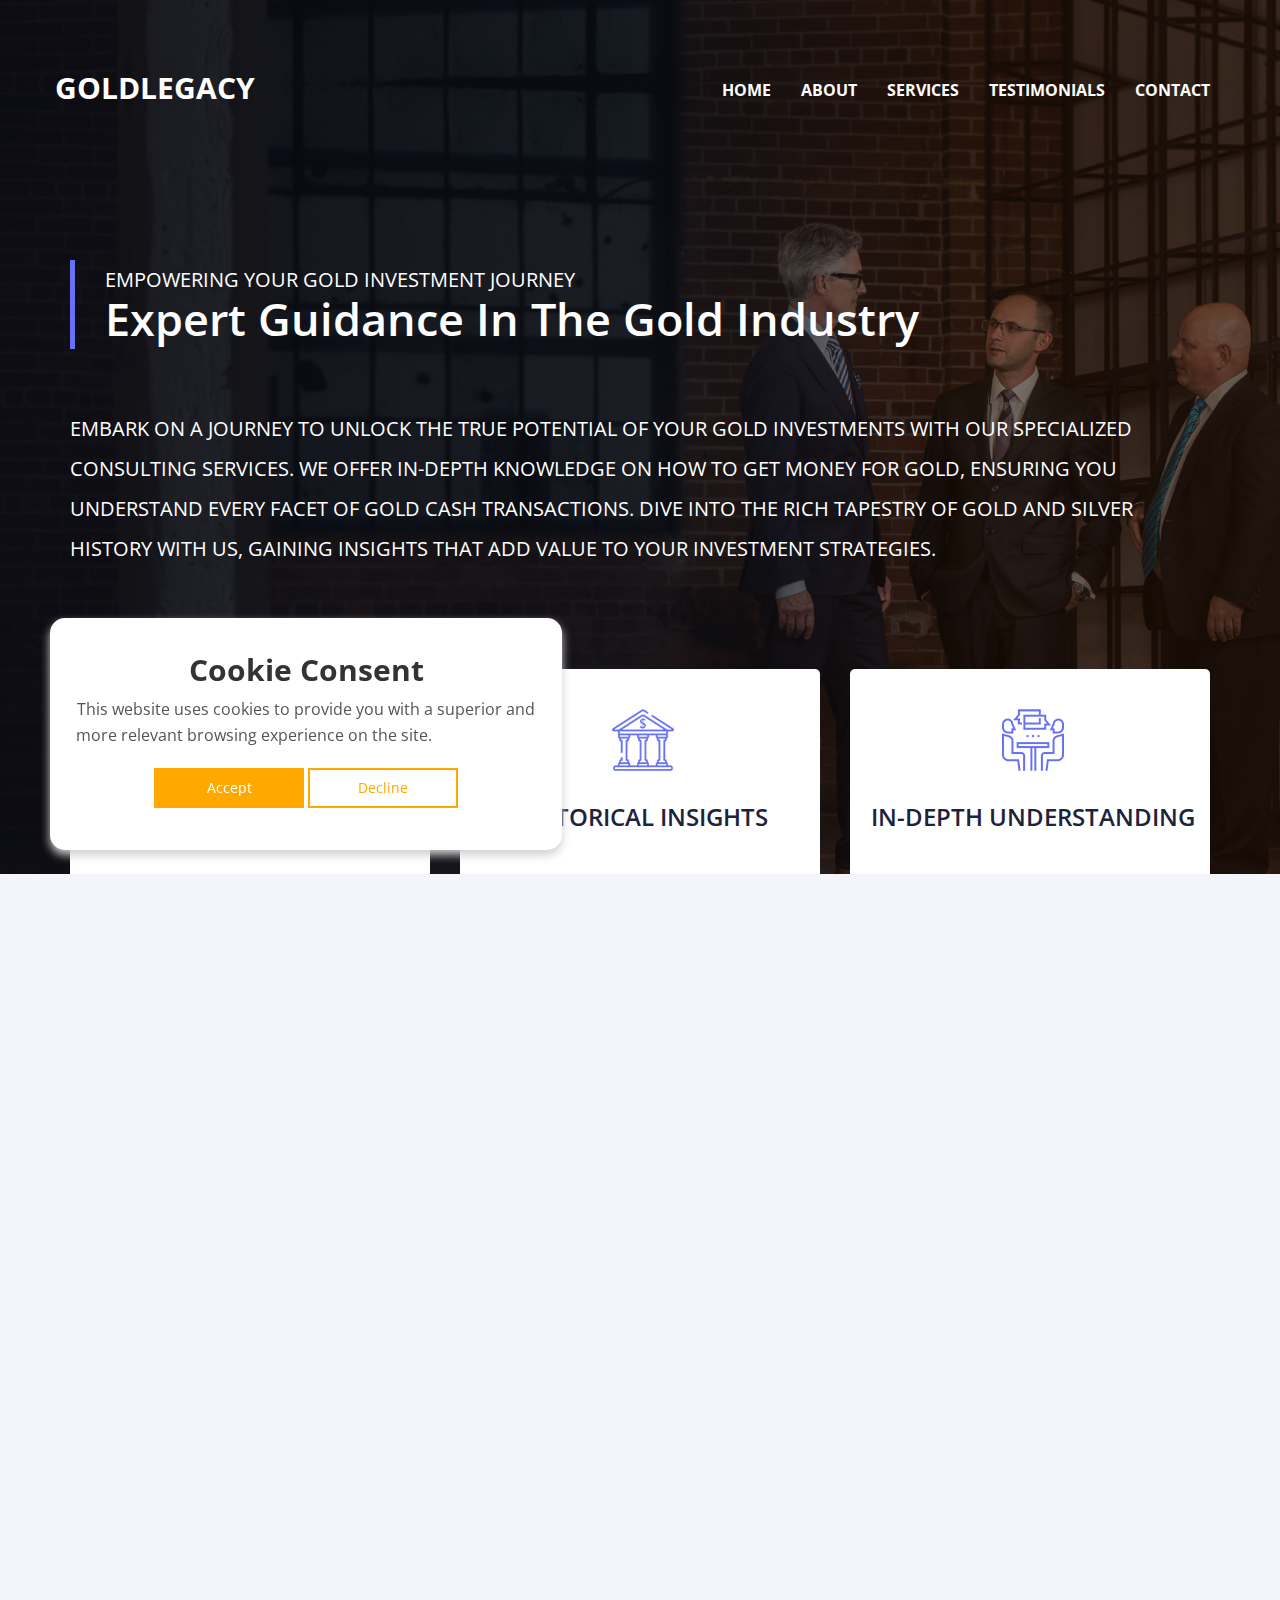
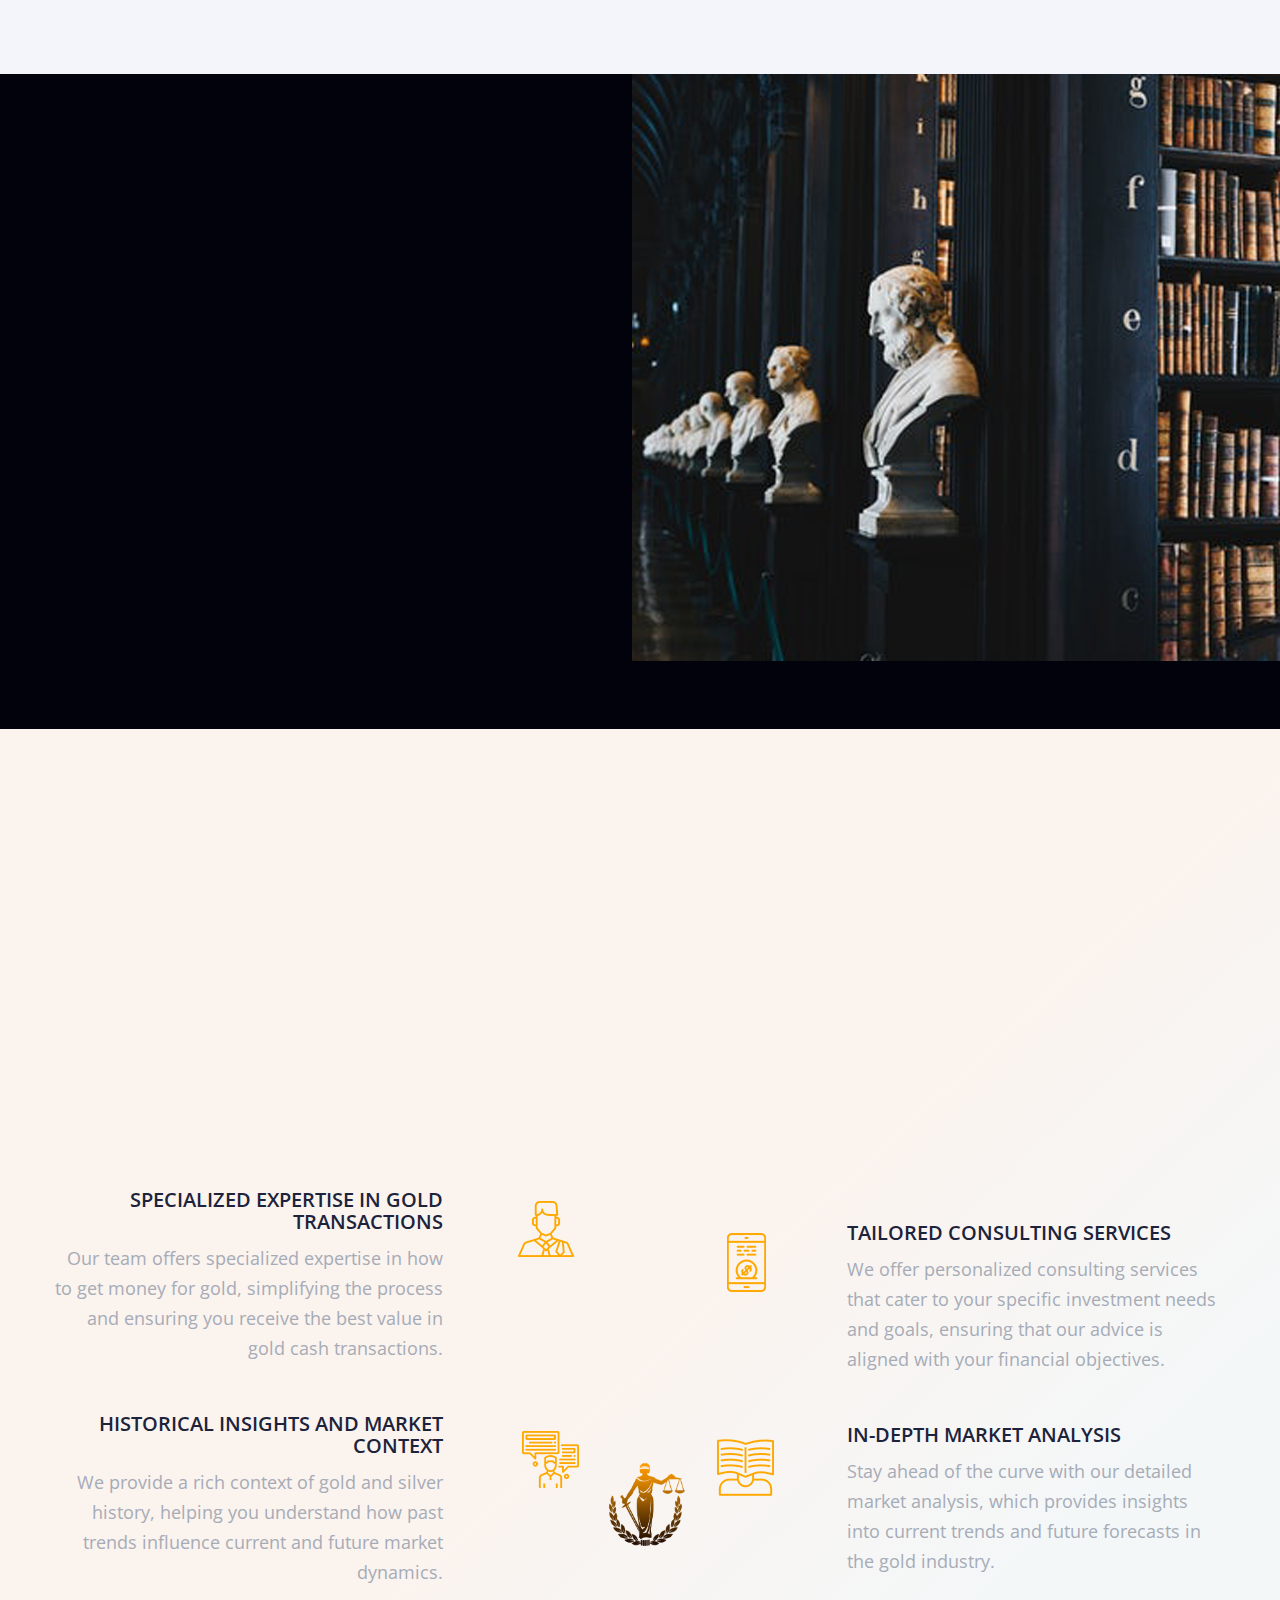
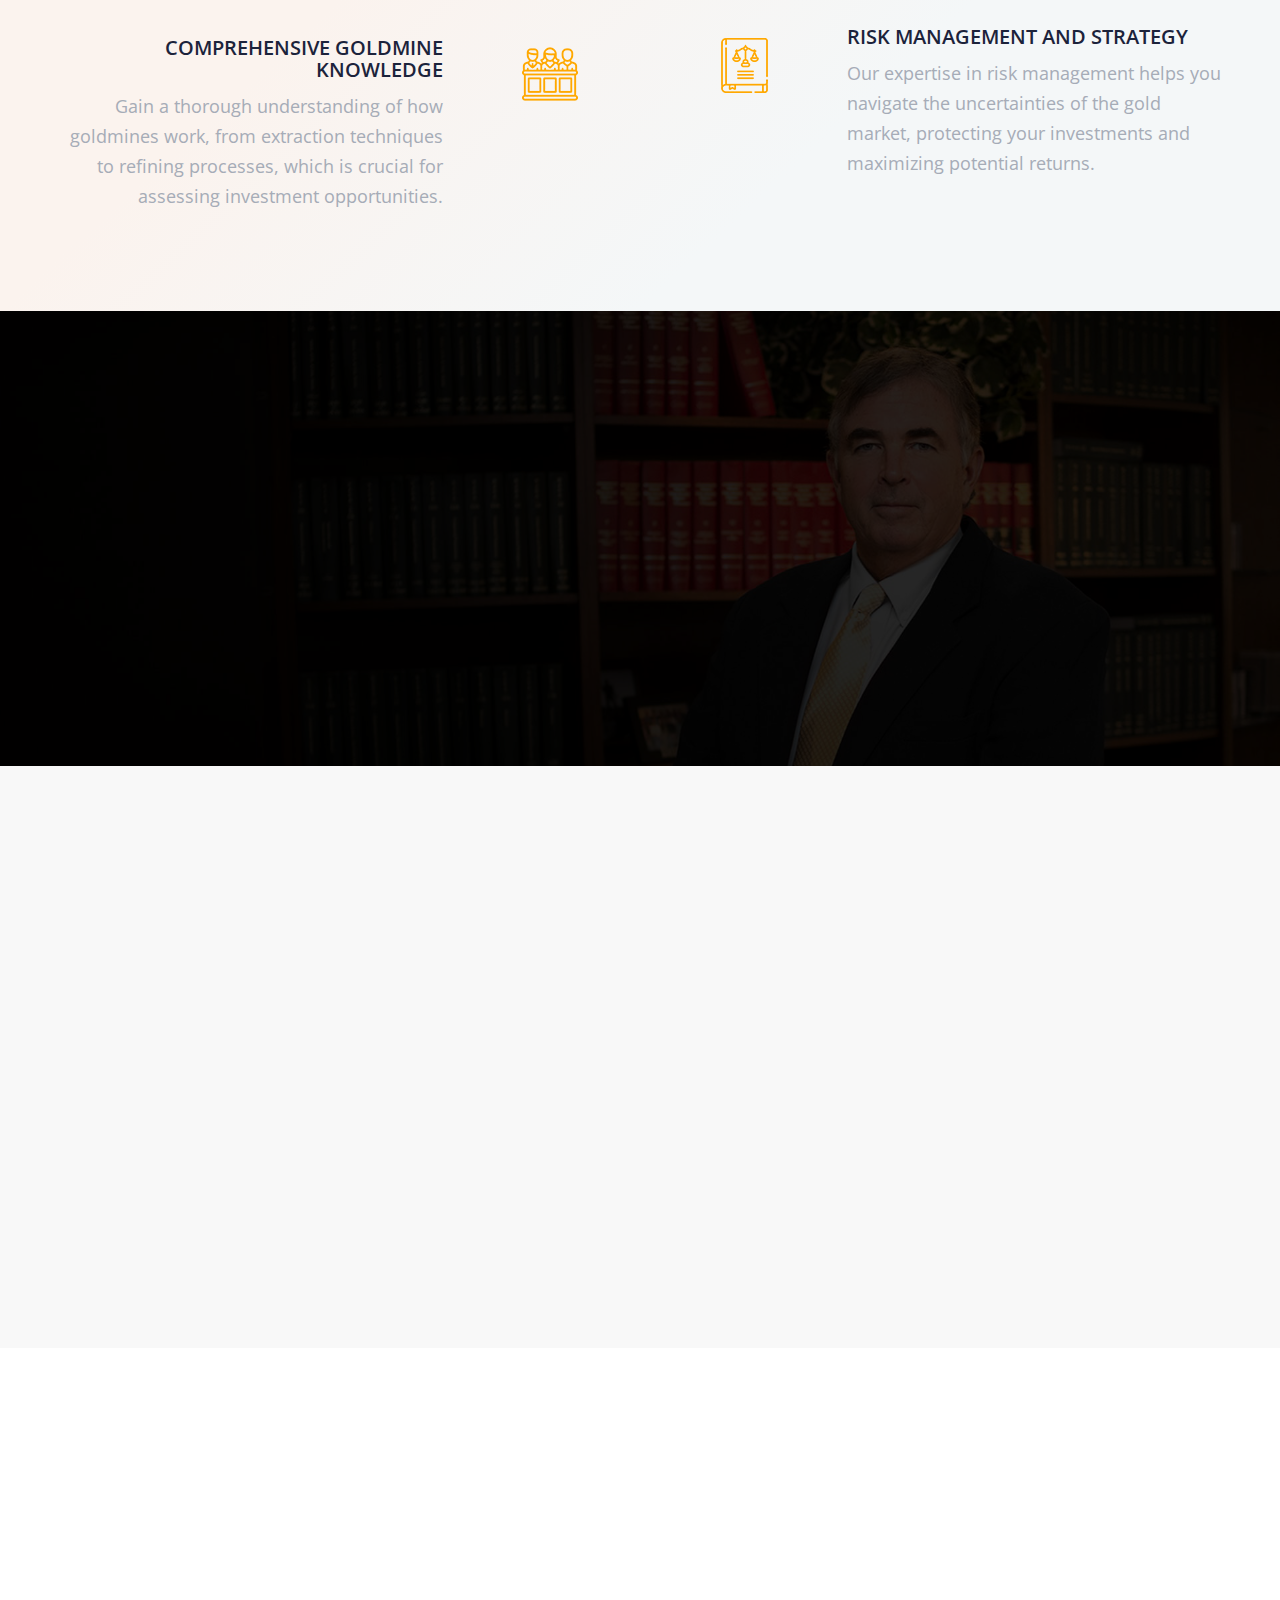
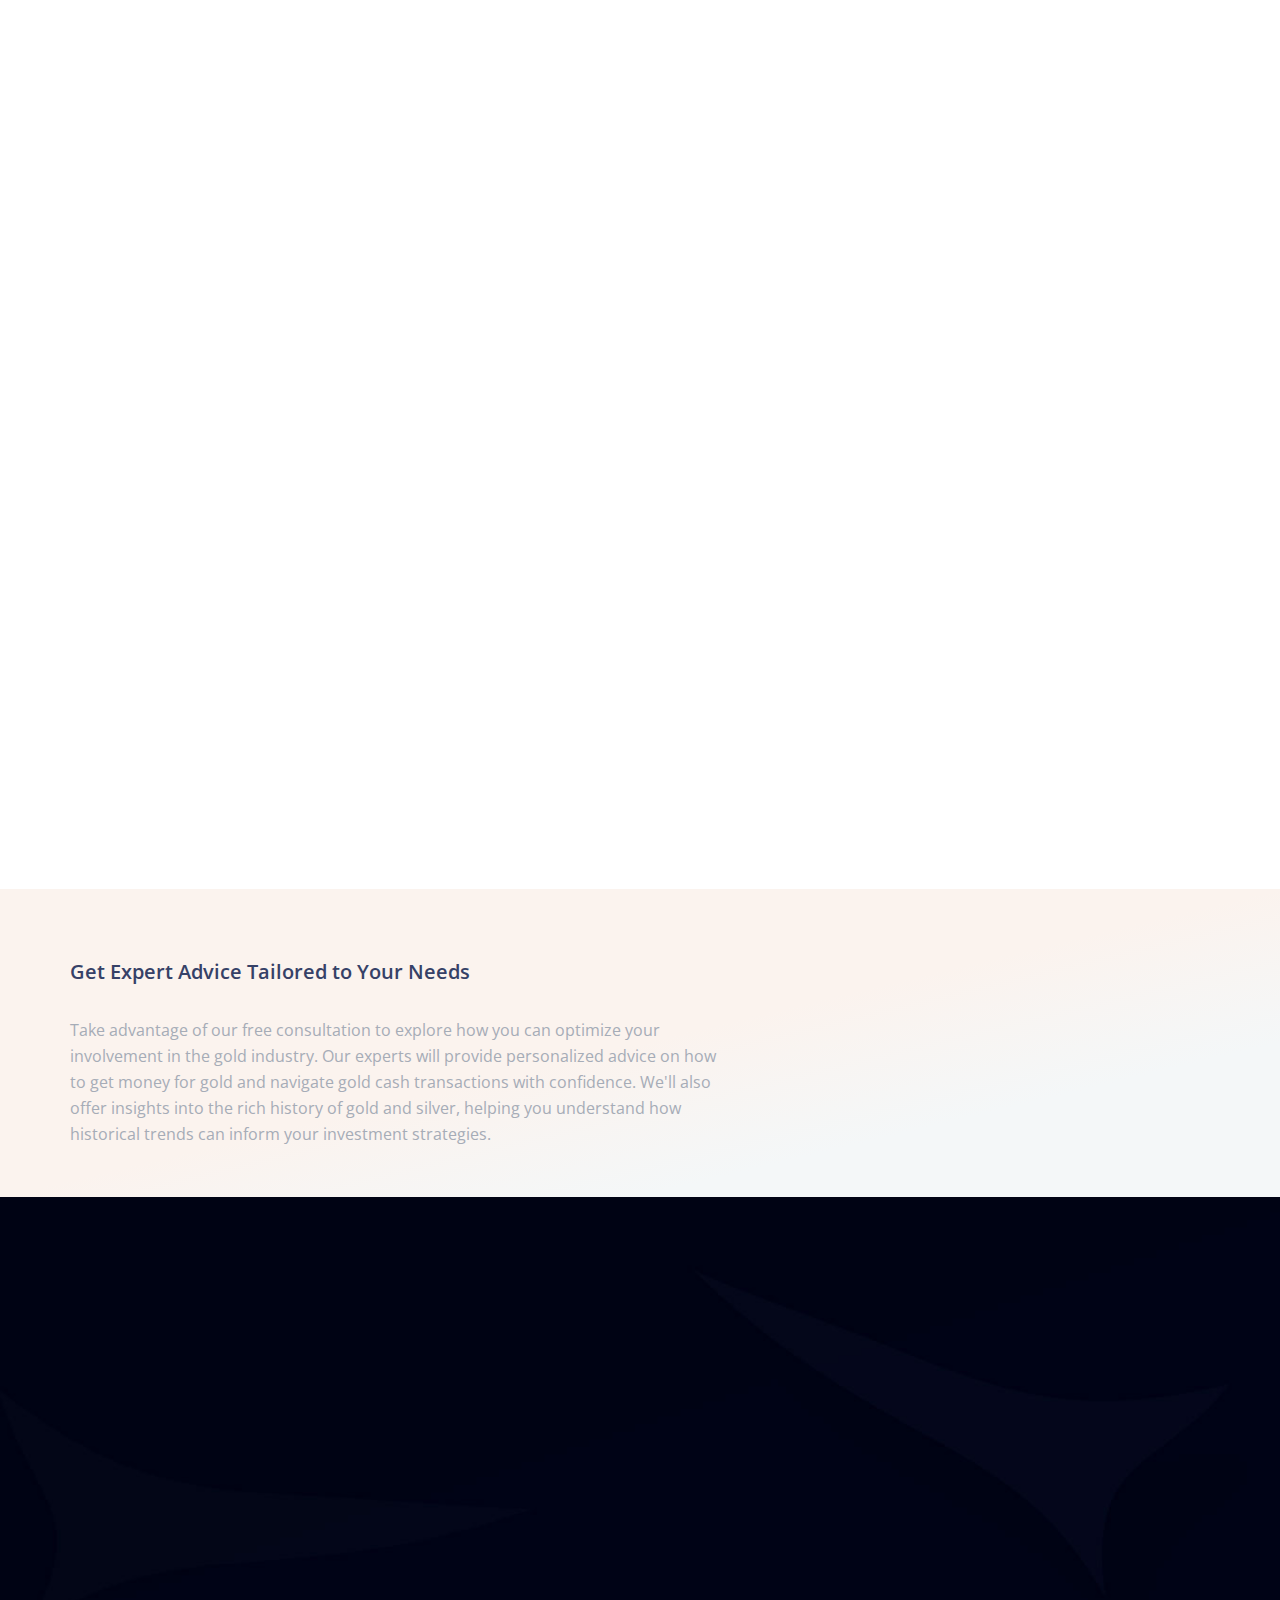
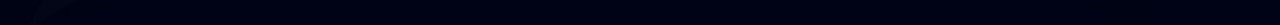
==== index.html @ 4495d1a3 "WIP" ====
<!DOCTYPE html>
<html lang="en">
    <head>
        <meta charset="utf-8" />
        <meta http-equiv="X-UA-Compatible" content="IE=edge" />
        <meta name="viewport" content="width=device-width, initial-scale=1" />
        <title>GoldLegacy</title>
        <!-- Favicon -->
        <!-- Bootstrap CSS -->
        <link href="assets/css/bootstrap.min.css" rel="stylesheet" />
        <!-- Animate CSS -->
        <link href="assets/vendors/animate/animate.css" rel="stylesheet" />
        <!-- Icon CSS-->
        <link
            rel="stylesheet"
            href="assets/vendors/font-awesome/css/font-awesome.min.css"
        />
        <!-- Owlcarousel CSS-->
        <link
            rel="stylesheet"
            type="text/css"
            href="assets/vendors/owl_carousel/owl.carousel.css"
            media="all"
        />
        <!--Template Styles CSS-->
        <link
            rel="stylesheet"
            type="text/css"
            href="assets/css/style.css"
            media="all"
        />
        <link
            href="https://fonts.googleapis.com/css?family=Open+Sans:400,400i,600,600i,700,700i,800,800i&amp;subset=cyrillic,cyrillic-ext,greek,greek-ext,latin-ext,vietnamese"
            rel="stylesheet"
        />
    </head>
    <body>
        <div class="bg-banner-img clip-ellipse">
            <div class="ovrllay">
                <!-- Header_Area -->
                <nav class="navbar navbar-default header_aera affix-top">
                    <div class="container m-s">
                        <!-- Brand and toggle get grouped for better mobile display -->
                        <div class="col-md-4 p0">
                            <div class="navbar-header">
                                <button
                                    type="button"
                                    class="navbar-toggle collapsed"
                                    data-toggle="collapse"
                                    data-target="#min_navbar"
                                >
                                    <span class="sr-only"
                                        >Toggle navigation</span
                                    >
                                    <span class="icon-bar"></span>
                                    <span class="icon-bar"></span>
                                    <span class="icon-bar"></span>
                                </button>
                                <a
                                    class="navbar-brand logo-biss"
                                    href="index.html"
                                >
                                    GoldLegacy
                                </a>
                            </div>
                        </div>
                        <!-- Collect the nav links, forms, and other content for toggling -->
                        <div class="col-md-8 p0">
                            <div
                                class="collapse navbar-collapse"
                                id="min_navbar"
                            >
                                <ul class="nav navbar-nav navbar-right">
                                    <li class="dropdown submenu">
                                        <a href="index.html" class="">Home</a>
                                    </li>
                                    <li class="dropdown submenu">
                                        <a href="about.html" class="">About</a>
                                    </li>
                                    <li class="dropdown submenu">
                                        <a href="services.html" class="">
                                            Services</a
                                        >
                                    </li>
                                    <li class="dropdown submenu">
                                        <a href="testimonials.html" class=""
                                            >Testimonials</a
                                        >
                                    </li>
                                    <li class="dropdown submenu">
                                        <a href="contact.html" class=""
                                            >Contact</a
                                        >
                                    </li>
                                </ul>
                            </div>
                            <!-- /.navbar-collapse -->
                        </div>
                    </div>
                    <!-- /.container -->
                </nav>
                <!-- End Header_Area -->
                <!-- #banner start -->
                <section id="banner" class="pb_0">
                    <div class="container">
                        <div class="row">
                            <!-- #banner-text start -->
                            <div id="banner-text" class="col-md-12 text-c">
                                <div class="left-borders">
                                    <p
                                        class="banner-text wow fadeInUp main-h3"
                                        data-wow-delay="0.8s"
                                    >
                                        Empowering Your Gold Investment Journey
                                    </p>
                                    <h5
                                        class="wow fadeInUp main-h"
                                        data-wow-delay="0.2s"
                                    >
                                        Expert Guidance in the Gold Industry
                                    </h5>
                                </div>
                                <p
                                    class="banner-text wow fadeInUp main-h3"
                                    data-wow-delay="0.8s"
                                >
                                    Embark on a journey to unlock the true
                                    potential of your gold investments with our
                                    specialized consulting services. We offer
                                    in-depth knowledge on how to get money for
                                    gold, ensuring you understand every facet of
                                    gold cash transactions. Dive into the rich
                                    tapestry of gold and silver history with us,
                                    gaining insights that add value to your
                                    investment strategies.
                                </p>
                            </div>
                            <!-- /#banner-text End -->
                        </div>
                        <div class="row mt-100 p-0">
                            <!--#about-text start -->
                            <div
                                class="who_we_area col-md-4 col-sm-6 wow fadeInUp"
                            >
                                <div class="service-1 green-after"">
                                <div class="servise-top wow fadeInUp">
                                    <img src="assets/images/service_c.png" />
                                </div>
                                <h2 class="unify">Comprehensive Expertise</h2>
                            </div>
                        </div>
                        <div class="who_we_area col-md-4 col-sm-6 wow fadeInUp">
                            <div class="service-1 pink-after">
                                <div class="servise-top wow fadeInUp">
                                    <img src="assets/images/service_d.png" />
                                </div>
                                <h2 class="unify">Historical Insights</h2>
                            </div>
                        </div>
                        <div class="who_we_area col-md-4 col-sm-6 wow fadeInUp">
                            <div class="service-1 purple-after">
                                <div class="servise-top wow fadeInUp">
                                    <img src="assets/images/service_e.png" />
                                </div>
                                <h2 class="unify">In-Depth Understanding</h2>
                            </div>
                        </div>
                        <!--#End about-text  -->
                    </div>
                </section>
            </div>
        </div>
        <!-- /#banner end -->
        <!-- #About Us Area start -->
        <div id="about" class="bg_gray py-70">
            <div class="container">
                <div class="row">
                    <!--#about-text start -->
                    <div
                        class="who_we_area title text-left col-md-6 col-sm-6 col-4pad wow fadeInUp"
                    >
                        <h1 class="PT-90">
                            Our Unique Approach to Gold Consulting
                        </h1>
                        <div class="hed_img">
                            <img src="assets/images/headding-img.png" />
                        </div>
                        <p
                            class="about-bottom-s wow fadeInUp"
                            style="
                                visibility: visible;
                                animation-name: fadeInUp;
                            "
                        >
                            At the heart of our consulting services is a
                            comprehensive understanding of how to get money for
                            gold. Our approach is rooted in deep industry
                            knowledge, covering everything from gold cash
                            transactions to the fascinating history of gold and
                            silver. We offer a unique blend of historical
                            insights and modern strategies, helping you navigate
                            the complexities of the gold market with confidence.
                            We believe that understanding the past is key to
                            making informed decisions in the present. That's why
                            we delve into the rich history of gold and silver,
                            providing context that enhances your investment
                            strategies.
                        </p>
                    </div>
                    <div
                        class="who_we_area col-md-6 col-sm-6 col-4pad wow fadeInUp"
                    >
                        <img src="assets/images/about-right.png" />
                    </div>
                </div>
            </div>
        </div>
        <!-- End About Us Area -->
        <!-- #OUR CAPABILTIES Area start -->
        <div id="about" class="py-70 bg_blue_img">
            <div class="container">
                <div class="row">
                    <!--#CAPABILTIES-text start -->
                    <div
                        class="title text-left who_we_area col-md-7 col-sm-6 col-4pad wow fadeInUp"
                    >
                        <h1 class="c_f pt-0">
                            Expert Guidance on Gold Cash Transactions
                        </h1>
                        <p
                            class="about-bottom-s c_f wow fadeInUp"
                            style="
                                visibility: visible;
                                animation-name: fadeInUp;
                            "
                        >
                            Navigate the complexities of gold cash transactions
                            with ease. Our expert guidance ensures you
                            understand the financial processes involved in
                            maximizing your returns.
                        </p>
                        <ul class="right_icone">
                            <div class="my_20">
                                <img src="assets/images/right.png" />
                            </div>
                            <li>
                                In-Depth Knowledge of Gold and Silver History
                            </li>
                            <div class="my_20">
                                <img src="assets/images/right.png" />
                            </div>
                            <li>
                                Comprehensive Understanding of How Goldmines
                                Work
                            </li>
                            <div class="my_20">
                                <img src="assets/images/right.png" />
                            </div>
                            <li>Customized Investment Strategies</li>
                            <div class="my_20">
                                <img src="assets/images/right.png" />
                            </div>
                            <li>Market Analysis and Forecasting</li>
                            <div class="my_20">
                                <img src="assets/images/right.png" />
                            </div>
                            <li>Risk Management Expertise</li>
                            <div class="my_20">
                                <img src="assets/images/right.png" />
                            </div>
                            <li>Access to Exclusive Industry Insights</li>
                        </ul>
                    </div>
                    <div
                        class="who_we_area col-md-5 col-sm-6 col-4pad wow fadeInUp"
                    ></div>
                </div>
            </div>
        </div>
        <!-- #OUR CAPABILTIES Area End -->
        <!--start Why Choose Us Area -->
        <section class="bg_gradient_team">
            <div class="container">
                <div class="row text-center">
                    <div class="title wow fadeInUp">
                        <h1>Your Trusted Partner in Gold Consulting</h1>
                        <div class="hed_img">
                            <img src="assets/images/headding-img.png" />
                        </div>
                        <p>
                            Choosing the right consulting partner is crucial for
                            navigating the complexities of the gold industry.
                            Our expertise spans across how to get money for
                            gold, gold cash transactions, and a deep
                            understanding of gold and silver history. We provide
                            comprehensive insights into the operations of gold
                            mines and how they work, ensuring you have the
                            knowledge and tools to make informed decisions. With
                            our dedicated support, you can confidently explore
                            and capitalize on opportunities in the gold market.
                        </p>
                    </div>
                </div>

                <div class="row about_row">
                    <div class="divTable">
                        <div class="divTableBody">
                            <div class="divTableRow">
                                <div class="divTableCell text-right">
                                    <ul class="Attorneys">
                                        <li>
                                            <h1>
                                                Specialized Expertise in Gold
                                                Transactions
                                            </h1>
                                            <p>
                                                Our team offers specialized
                                                expertise in how to get money
                                                for gold, simplifying the
                                                process and ensuring you receive
                                                the best value in gold cash
                                                transactions.
                                            </p>
                                        </li>
                                    </ul>

                                    <ul class="Attorney">
                                        <li>
                                            <img
                                                src="assets/images/icone_1.png"
                                            />
                                        </li>
                                    </ul>

                                    <ul class="Attorneys">
                                        <li>
                                            <h1>
                                                Historical Insights and Market
                                                Context
                                            </h1>
                                            <p>
                                                We provide a rich context of
                                                gold and silver history, helping
                                                you understand how past trends
                                                influence current and future
                                                market dynamics.
                                            </p>
                                        </li>
                                    </ul>
                                    <ul class="Attorney">
                                        <li>
                                            <img
                                                src="assets/images/icone_2.png"
                                            />
                                        </li>
                                    </ul>

                                    <ul class="Attorneys">
                                        <li>
                                            <h1>
                                                Comprehensive Goldmine Knowledge
                                            </h1>
                                            <p>
                                                Gain a thorough understanding of
                                                how goldmines work, from
                                                extraction techniques to
                                                refining processes, which is
                                                crucial for assessing investment
                                                opportunities.
                                            </p>
                                        </li>
                                    </ul>
                                    <ul class="Attorney">
                                        <li>
                                            <img
                                                src="assets/images/icone_5.png"
                                            />
                                        </li>
                                    </ul>
                                </div>
                                <div class="divTableCell text-center">
                                    <img
                                        src="assets/images/shap-center.png"
                                        align="middle"
                                    />
                                </div>
                                <div class="divTableCell">
                                    <ul class="Attorney">
                                        <li>
                                            <img
                                                src="assets/images/icone_3.png"
                                            />
                                        </li>
                                    </ul>
                                    <ul class="Attorneys">
                                        <li>
                                            <h1>
                                                Tailored Consulting Services
                                            </h1>
                                            <p>
                                                We offer personalized consulting
                                                services that cater to your
                                                specific investment needs and
                                                goals, ensuring that our advice
                                                is aligned with your financial
                                                objectives.
                                            </p>
                                        </li>
                                    </ul>

                                    <ul class="Attorney">
                                        <li>
                                            <img
                                                src="assets/images/icone_4.png"
                                            />
                                        </li>
                                    </ul>
                                    <ul class="Attorneys">
                                        <li>
                                            <h1>In-Depth Market Analysis</h1>
                                            <p>
                                                Stay ahead of the curve with our
                                                detailed market analysis, which
                                                provides insights into current
                                                trends and future forecasts in
                                                the gold industry.
                                            </p>
                                        </li>
                                    </ul>

                                    <ul class="Attorney">
                                        <li>
                                            <img
                                                src="assets/images/icone_6.png"
                                            />
                                        </li>
                                    </ul>
                                    <ul class="Attorneys">
                                        <li>
                                            <h1>
                                                Risk Management and Strategy
                                            </h1>
                                            <p>
                                                Our expertise in risk management
                                                helps you navigate the
                                                uncertainties of the gold
                                                market, protecting your
                                                investments and maximizing
                                                potential returns.
                                            </p>
                                        </li>
                                    </ul>
                                </div>
                            </div>
                        </div>
                    </div>
                </div>
            </div>
        </section>

        <!-- DivTable.com -->
        <!--start free consultation Area -->
        <div class="bg_free_img">
            <div class="ovrllay-bottom">
                <div class="container">
                    <div class="row text-center py-90">
                        <div class="title wow fadeInUp">
                            <h1 class="c_yellow">
                                Navigating the Gold Industry with Expertise
                            </h1>
                            <p class="c_f">
                                Our consulting services offer a comprehensive
                                approach to understanding and thriving in the
                                gold industry. We guide you through the
                                complexities of how to get money for gold,
                                ensuring you make the most of gold cash
                                transactions. Our deep dive into gold and silver
                                history provides valuable context that
                                influences today’s market trends. We also
                                provide detailed insights into how goldmines
                                work, from extraction to processing, equipping
                                you with a complete understanding of the gold
                                supply chain. With our expert guidance, you can
                                confidently navigate the gold market, optimize
                                your investments, and seize opportunities with a
                                clear and informed strategy.
                            </p>
                        </div>
                    </div>
                </div>
            </div>
        </div>
        <!--End free consultation Area -->

        <!--#Our Partners Area -->
        <div class="our_partners_area bg-parthners py-70">
            <div class="container">
                <div class="row text-center" style="margin-bottom: 50px">
                    <div class="title wow fadeInUp">
                        <h1>Collaborating with Industry Leaders</h1>
                        <div class="hed_img">
                            <img src="assets/images/headding-img.png" />
                        </div>
                        <p>
                            We pride ourselves on partnering with leading
                            experts and organizations that enhance our
                            consulting services in the gold industry. Through
                            these strategic partnerships, we offer unparalleled
                            insights into how to get money for gold and optimize
                            gold cash transactions. Our collaborations allow us
                            to provide in-depth knowledge of gold and silver
                            history, enriching our understanding of market
                            trends. Additionally, our partners contribute
                            valuable expertise on how goldmines work, from
                            extraction processes to market dynamics. Together,
                            we ensure that our clients benefit from a
                            comprehensive and well-rounded approach to
                            navigating the complexities of the gold market.
                        </p>
                    </div>
                </div>
                <!--#Our Partners assets/images start -->
                <div class="partners wow fadeInUp">
                    <div class="item">
                        <img
                            src="assets/images/client_logo/client_logo-1.png"
                            alt=""
                        />
                    </div>
                    <div class="item">
                        <img
                            src="assets/images/client_logo/client_logo-2.png"
                            alt=""
                        />
                    </div>
                    <div class="item">
                        <img
                            src="assets/images/client_logo/client_logo-3.png"
                            alt=""
                        />
                    </div>
                    <div class="item">
                        <img
                            src="assets/images/client_logo/client_logo-4.png"
                            alt=""
                        />
                    </div>
                    <div class="item">
                        <img
                            src="assets/images/client_logo/client_logo-5.png"
                            alt=""
                        />
                    </div>
                </div>
                <!--#End Our Partners assets/images -->
            </div>
        </div>
        <!--#End Our Partners Area -->
        <!--start Why Choose Us Area -->
        <section class="">
            <div class="container">
                <div class="row text-center">
                    <div class="title wow fadeInUp">
                        <h1>Stay Informed with Our Expert Insights</h1>
                        <div class="hed_img">
                            <img src="assets/images/headding-img.png" />
                        </div>
                        <p>
                            Explore our latest blog posts to stay updated on key
                            topics in the gold industry. Our blogs cover a range
                            of subjects from how to get money for gold and
                            handling gold cash transactions to understanding the
                            rich history of gold and silver. We also delve into
                            the operational aspects of gold mines, offering
                            insights into how goldmines work. Each post is
                            designed to provide you with valuable information
                            and practical advice to help you navigate and excel
                            in the world of gold investments.
                        </p>
                    </div>
                </div>
                <div class="row about_row">
                    <div class="col-md-4 col-sm-6 col-xs-12 wow fadeInUp">
                        <a> <img src="assets/images/blog/blog-home-1.png" /></a>
                        <div class="blog-body">
                            <h1>
                                <a> Understanding How to Get Money for Gold </a>
                            </h1>
                            <p>
                                Learn the essential steps and strategies for
                                effectively obtaining money for gold. This blog
                                post offers practical tips and expert advice on
                                maximizing your returns in gold cash
                                transactions.
                            </p>
                        </div>
                    </div>
                    <div class="col-md-4 wow fadeInUp">
                        <a><img src="assets/images/blog/blog-home-2.png" /> </a>
                        <div class="blog-body">
                            <h1>
                                <a>
                                    The Fascinating History of Gold and Silver
                                </a>
                            </h1>
                            <p>
                                Dive into the rich history of gold and silver,
                                exploring how historical trends and events have
                                shaped today’s gold market. Gain a deeper
                                appreciation of the factors influencing current
                                investment opportunities.
                            </p>
                        </div>
                    </div>
                    <div class="col-md-4 col-sm-6 col-xs-12 wow fadeInUp">
                        <a> <img src="assets/images/blog/blog-home-3.png" /></a>
                        <div class="blog-body">
                            <h1>
                                <a> Insights into How Goldmines Work </a>
                            </h1>
                            <p>
                                Get an in-depth look at the operations of
                                goldmines, including extraction methods and
                                processing techniques. This blog provides
                                valuable insights into how goldmines work and
                                their impact on the gold market.
                            </p>
                        </div>
                    </div>
                </div>
            </div>
        </section>
        <!--End Why Choose Us Area -->
        <div class="our_partners_area bg_gradient_team">
            <div class="book_now_aera">
                <div class="container">
                    <div class="row book_now">
                        <div class="col-md-7 booking_text">
                            <h4>Get Expert Advice Tailored to Your Needs</h4>
                            <p>
                                Take advantage of our free consultation to
                                explore how you can optimize your involvement in
                                the gold industry. Our experts will provide
                                personalized advice on how to get money for gold
                                and navigate gold cash transactions with
                                confidence. We'll also offer insights into the
                                rich history of gold and silver, helping you
                                understand how historical trends can inform your
                                investment strategies.
                            </p>
                        </div>
                        <div class="col-md-5 p0 book_bottun">
                            <div class="col-md-5"></div>
                            <div class="col-md-7">
                                <div
                                    class="top-banner wow fadeInRight text-left"
                                    style="
                                        visibility: visible;
                                        animation-name: fadeInRight;
                                    "
                                >
                                    <a
                                        id="#services"
                                        href="contact.html"
                                        class="btn btn-primary radius-50 wow fadeInUp js-scroll-trigger"
                                        data-wow-delay="0.5s"
                                        style="
                                            visibility: visible;
                                            animation-delay: 0.5s;
                                            animation-name: fadeInUp;
                                        "
                                        >Free Consultation</a
                                    >
                                </div>
                            </div>
                        </div>
                    </div>
                </div>
            </div>
        </div>
        <!--#start Our footer Area -->
        <div class="our_footer_area">
            <div class="book_now_aera">
                <div class="container wow fadeInUp">
                    <div class="row book_now">
                        <div class="col-md-4">
                            <div class="">
                                <a class="logo-biss" href="index.html">
                                    GoldLegacy</a
                                >
                            </div>
                            <p class="footer-h">
                                Thank you for visiting our site. We are
                                dedicated to providing expert consulting
                                services in the gold industry, helping you make
                                informed decisions about how to get money for
                                gold, manage gold cash transactions
                            </p>
                        </div>
                        <div class="col-md-1"></div>
                        <div class="col-md-3">
                            <h2 class="footer-top">QUICK LINKS</h2>
                            <ul class="footer-menu">
                                <li><a href="index.html"> HOME </a></li>
                                <li><a href="about.html">ABOUT US </a></li>
                                <li><a href="contact.html">CONTACT US </a></li>
                                <li><a href="terms-of-use.html"> TERMS </a></li>
                                <li>
                                    <a href="privacy-policy.html"> PRIVACY </a>
                                </li>
                            </ul>
                        </div>
                        <div class="col-md-4">
                            <ul class="location">
                                <h2 class="footer-top">Contact Info</h2>
                                <li class="footer-left-h">
                                    Thabazimbi, South Africa
                                </li>
                                <li class="footer-left-h">
                                    <span class="c_yellow">Email :</span>
                                    <a href=""> gold_legacy@gmail.com </a>
                                </li>
                                <li class="footer-left-h">
                                    <span class="c_yellow">Call Us: </span
                                    >+27648327320
                                </li>
                            </ul>
                        </div>
                    </div>
                </div>
            </div>
        </div>
        <!--#End Our footer Area -->
        <!-- Cookie banner -->
        <div class="cookie-wrapper show">
            <div>
                <i class="bx bx-cookie"></i>
                <h2 style="text-align: center">Cookie Consent</h2>
            </div>

            <div class="data">
                <p>
                    This website uses cookies to provide you with a superior and
                    more relevant browsing experience on the site.
                    <a href="#">Learn more...</a>
                </p>
            </div>

            <div class="buttons">
                <button class="cookie-button" id="acceptBtn">Accept</button>
                <button class="cookie-button" id="declineBtn">Decline</button>
            </div>
        </div>
        <!-- End Cookie banner -->
        <!-- jQuery JS -->
        <script src="assets/js/jquery-1.12.0.min.js"></script>
        <!-- Bootstrap JS -->
        <script src="assets/js/bootstrap.min.js"></script>

        <!-- Animate JS -->
        <script src="assets/vendors/animate/wow.min.js"></script>
        <!-- Owlcarousel JS -->
        <script src="assets/vendors/owl_carousel/owl.carousel.min.js"></script>
        <!-- Stellar JS -->
        <!-- Theme JS -->
        <script src="assets/js/theme.min.js"></script>
        <script src="assets/js/cookiebanner.js"></script>
        <script type="text/javascript"></script>
    </body>
</html>
---- assets/css/style.css ----
/*----------------------------------------------------
@File: Default Styles
@Author: NavThemes
@URL:https://www.navthemes.com
@Version: Star Law Firm .01

This file contains the styling for the actual theme, this
is the file you need to edit to change the look of the
theme.



This files contents are outlined below.
  


 0. General Style
 *. Buttons
 *. Headings
 *. Subtitle
 *. Top header

 =>Start index page style_css
 *. banner area 
 *. ABOUT US
 *. our services area
 *. our services tow
 *. testimonial area
 *. footer area
 *. our partners area
 =>End index page style css

 *. Edit css
 
=>start about page style css
*. service area start 
*. testimonial area start
*. Our Team area start
=>End about page style css

=>SERVICES page css start
*. service right img area start
*. service left img tabs area start
*. service text area start
=>SERVICES page css End


=>contact page css Start
*. section heading left Start*.
*. contact form start
=>contact page css End

=>blog page css Start
*. blog-three images one start
*. blog-three images to start
*. pagination-wrap start
=>blog page css End

=>blog single page css Start
*. blog-single-left img start
*. commingsoon-area start
*. contact-area start
*. sidebar-style-here
=>blog single page css End

 *. media query in css-Responsive start
 *. (mxn-width: 1024px)  media query 
 *. (min-width: 768px)  media query 
 *. (min-width: 1023px) media query
 *. (max-width: 768px)  media query 
 *. (max-width: 480px)  media query 
 *. (max-width: 320px)   media query
 *.media query in css-Responsive End

/*--------------------------------------------------*/

----------------------------------------------------*/
/*--------------------------------------------------*/
/*Color Variables*/
::selection {
    background-color: #99a9bb;
    color: #fff;
}

/*----------------------------------
   1.Start button
------------------------------------*/
.btn {
    padding: 18px 40px;
    font-size: 20px;
    font-weight: 500;
    border-radius: 0px;
    display: inline-block;
    border: 0;
    text-transform: uppercase;
    text-decoration: none !important;
}

.btn-default {
    background: #4a53dd !important;
    color: #fff !important;
    border-radius: 5px;
}

.btn-default:hover {
    color: #fff !important;
    background: #ffa800 !important;
}

.btn-primary {
    background: #ffa800 !important;
    color: #fff !important;
    border-radius: 5px;
}

.btn-primary:hover {
    color: #fff !important;
    border-radius: 5px;
    background: #4a53dd !important;
}
.radius-50 {
    border-radius: 5px !important;
    padding: 12px 40px !important;
}
a:before,
a:after,
.btn:before,
.btn:after,
button:before,
button:after {
    transition: all 300ms linear 0s;
}

a {
    color: #fff !important;
    text-decoration: none !important;
}

/*----------------------------------
   End button
------------------------------------*/

/*----------------------------------
   2. Headings
------------------------------------*/

/* Section Title*/
.title {
    text-align: center;
    text-transform: uppercase;
}
.title h2 {
    font-size: 30px;
    color: #99a9bb;

    font-weight: 550;
    text-transform: capitalize;
}
.pt_banner_30 {
    padding-top: 35px !important;
}

.title h4 {
    color: #555555;
    padding-top: 55px;
}
.subtitle h2 {
    color: #222222;
    text-transform: uppercase;
    position: relative;
    margin-bottom: 20px;
}

/*----------------------------------
   4.Prefix Styles
------------------------------------*/
/*Prefix Styles*/
.m0 {
    margin: 0px;
}

.p0 {
    padding: 0px;
}

body {
    font-family: 'Open Sans', sans-serif;
    /*Section Fix*/
}

body p {
    font-family: 'Open Sans', sans-serif;
    line-height: 26px;
    color: #555555;
    font-size: 16px;
    margin: 0;
}
body section.row,
body header.row,
body footer.row {
    margin: 0;
    font-family: 'Open Sans', sans-serif;
}

/*Ancore*/
a,
.btn,
button {
    outline: none;
    transition: all 300ms linear 0s;
}
a:before,
a:after,
.btn:before,
.btn:after,
button:before,
button:after {
    transition: all 300ms linear 0s;
}
a:focus,
a:hover,
.btn:focus,
.btn:hover,
button:focus,
button:hover {
    outline: none;
    text-decoration: none;
    transition: all 300ms linear 0s;
}
.h1,
.h2,
.h3,
.h4,
.h5,
.h6,
h1,
h2,
h3,
h4,
h5,
h6 {
    font-weight: 700;
}

blockquote {
    display: block;
    -webkit-margin-before: 1em;
    -webkit-margin-after: 1em;
    -webkit-margin-start: 40px;
    -webkit-margin-end: 40px;
}
blockquote,
q {
    position: relative;
    padding: 4rem 3rem 3rem;
    text-align: center;
    font-size: 2rem;
    line-height: 1.88;
    border: 1px double rgba(0, 0, 0, 0.1);
    margin: 6rem 0;
    display: block;
}
thead,
th,
td {
    border: 1px solid black;
    padding: 10px;
}
ul li {
    line-height: 30px;
}
ol li {
    line-height: 30px;
}
strong {
    font-weight: 600;
    line-height: 35px;
}
tbody a {
    color: #337ab7 !important;
}
dd,
dt {
    line-height: 2.428571;
}

/*--------------------------------------------------*/

/* Header Aera */

.header_aera {
    background: no-repeat !important;
    border-radius: 0;
    border: 0;
    margin: 0;

    padding: 70px 0px;
    width: 100%;
    z-index: 9999;
    top: 0;
}

.header_aera .show {
    height: 80px;
    border-bottom: 1px solid transparent;
}
.header_aera .navbar-header .navbar-brand {
    padding-top: 0px !important;
    text-transform: uppercase;
}
.header_aera .navbar-header .navbar-brand img {
    max-width: 100%;
}
.header_aera .navbar-collapse .navbar-nav.navbar-right li a {
    text-transform: uppercase;
    padding: 0;
    font-family: 'Open Sans', sans-serif;
    padding-left: 30px;
    color: #fff !important;
    font-size: 16px;
    font-weight: 700;
}
.header_aera .navbar-collapse .navbar-nav.navbar-right li a:hover,
.header_aera .navbar-collapse .navbar-nav.navbar-right li a:focus {
    color: #f6b60b;
}
.header_aera .navbar-collapse .navbar-nav.navbar-right li .nav_searchFrom {
    width: 100px;
    background: #f6b60b;
    color: #fff;
    padding: 0;
    text-align: center;
    margin-left: 15px;
}
.header_aera .navbar-collapse .navbar-nav.navbar-right li .nav_searchFrom:hover,
.header_aera
    .navbar-collapse
    .navbar-nav.navbar-right
    li
    .nav_searchFrom:focus {
    color: #222222;
}

.header_aera .navbar-collapse .navbar-nav.navbar-right li.submenu ul li {
    display: block;
}
.header_aera .navbar-collapse .navbar-nav.navbar-right li.submenu ul li a {
    line-height: normal;
    padding: 12px 8px;
    display: block;
}
.header_aera .navbar-collapse .navbar-nav.navbar-right li.submenu ul:before {
    content: '';
    width: 100%;
    height: 5px;
    background: #222222;
    position: absolute;
    top: 0px;
    transform: translateZ(0);
    backface-visibility: hidden;
    transform: scaleX(0);
    transform-origin: 0 50%;
    transition: all 800ms ease-in-out;
}
.header_aera .navbar-collapse .navbar-nav.navbar-right li.submenu ul:after {
    content: '';
    width: 100%;
    height: 5px;
    position: absolute;
    bottom: 0px;
    background: #222222;
    transform: translateZ(0);
    backface-visibility: hidden;
    transform: scaleX(0);
    transform-origin: 100% 50%;
    transition: all 800ms ease-in-out;
}
@media (min-width: 768px) {
    .header_aera .navbar-collapse .navbar-nav.navbar-right li:hover.submenu ul {
        transform: rotateX(0deg);
    }
    .header_aera
        .navbar-collapse
        .navbar-nav.navbar-right
        li:hover.submenu
        ul:before {
        transform: scaleX(1);
    }
    .header_aera
        .navbar-collapse
        .navbar-nav.navbar-right
        li:hover.submenu
        ul:after {
        transform: scaleX(1);
    }
}

/* End Header Aera */
/* End header area 2 */
.header_aera_tow {
    background-color: transparent;
    position: relative;
    box-shadow: none;
}
.header_aera_tow .navbar_right_fulid {
    background: #fff;
    height: 100px;
    padding-left: 20px;
    box-shadow: 0px 0px 40px 0px rgba(21, 47, 95, 0.2);
}
.header_aera_tow .navbar_right_fulid:after {
    content: '';
    position: absolute;
    right: 0;
    height: 100px;
    background: #fff;
    width: 30%;
    z-index: -1;
    box-shadow: 0px 0px 40px 0px rgba(21, 47, 95, 0.2);
}
.header_aera_tow .navbar_right_fulid ul.nav.navbar-nav.navbar-right {
    margin-right: 0;
}

.navbar-default .navbar-nav > .open > a,
.navbar-default .navbar-nav > .open > a:focus,
.navbar-default .navbar-nav > .open > a:hover {
    background-color: transparent;
}

/* header area 2 */
/*--------------------------------------------------*/

/*start banner area 1*/
/*--------------------------------------------------*/
.title-left h1 {
    font-size: 35px;
    font-weight: 700;
    color: #364167;
    line-height: 50px;
    text-transform: capitalize;
}

.bg-banner-img {
    background: rgba(255, 255, 255, 0);
    background-image: url(../images/banner-img.jpg);
    background-repeat: no-repeat;
    background-position: center bottom;
    -webkit-background-size: cover;
    -moz-background-size: cover;
    -o-background-size: cover;
    background-size: cover;
}
.bg_free_img {
    background-image: url(../images/banner-bg-bottom.png);
    background-repeat: no-repeat;
    background-position: center top;
    -webkit-background-size: cover;
    -moz-background-size: cover;
    -o-background-size: cover;
    background-size: cover;
}
.about-banner-img {
    background: rgba(255, 255, 255, 0);
    background-image: url(../images/about-banner-img.jpg);
    background-repeat: no-repeat;
    background-position: center bottom;
    -webkit-background-size: cover;
    -moz-background-size: cover;
    -o-background-size: cover;
    background-size: cover;
}

.service-banner-img {
    background: rgba(255, 255, 255, 0);
    background-image: url(../images/service-banner-img.jpg);
    background-repeat: no-repeat;
    background-position: center bottom;
    -webkit-background-size: cover;
    -moz-background-size: cover;
    -o-background-size: cover;
    background-size: cover;
}

.testimonials-banner-img {
    background: rgba(255, 255, 255, 0);
    background-image: url(../images/testimonials-banner-img.jpg);
    background-repeat: no-repeat;
    background-position: center bottom;
    -webkit-background-size: cover;
    -moz-background-size: cover;
    -o-background-size: cover;
    background-size: cover;
}

.contact-banner-img {
    background: rgba(255, 255, 255, 0);
    background-image: url(../images/contact-banner-img.jpg);
    background-repeat: no-repeat;
    background-position: center bottom;
    -webkit-background-size: cover;
    -moz-background-size: cover;
    -o-background-size: cover;
    background-size: cover;
}

.mb-90 {
    padding-bottom: 140px;
}
.PB_100 {
    padding-bottom: 130px;
}
.py-90 {
    padding: 90px 0px;
}
.color-gray {
    color: #dedede;
}
.pb_0 {
    padding-bottom: 0px !important;
}

.ovrllay {
    position: relative;
    left: 0;
    top: 0;
    bottom: 0;
    width: 100%;
    height: 100%;
    right: 0;
    background-image: linear-gradient(
        to right,
        #0a0d16c9,
        #0a0d16b8,
        #0a0d16b8,
        #2211078a,
        #221107ab
    ) !important;
}
.ovrllay-bottom {
    position: relative;
    left: 0;
    top: 0;
    bottom: 0;
    width: 100%;
    height: 100%;
    right: 0;
    background: #000000cf;
}
img {
    vertical-align: middle;
    max-width: 100%;
}
.shap_top {
    font-size: 30px;
    font-weight: 600;
    color: #fff;
    padding-bottom: 30px;
}
.all-text {
    padding: 108px 50px;
}
.shap_bottom {
    font-size: 20px;
    line-height: 30px;
    color: #fff;
}

.left-borders {
    border-left: 5px solid #6871f4;
    padding-left: 30px;
}
.banner-text {
    text-align: left;
    font-size: 20px;
    color: #fff;
    text-transform: uppercase;
    line-height: 40px;
}
.py-70 {
    padding: 70px 0px;
}
.mb-60 {
    margin-bottom: 60px;
}

.Attorneys li h1 {
    font-size: 20px;
    color: #1c233b;
    font-weight: 600;
    text-transform: uppercase;
}
.Attorneys li {
    float: left;
    width: 70%;
}
.Attorney li {
    float: left;
    width: 30%;
}
.Attorneys li p {
    font-size: 18px;
    color: #a6acb7;
    line-height: 30px;
    padding-bottom: 30px;
}

/* DivTable.com */
.divTable {
    display: table;
    width: 100%;
}
.divTableRow {
    display: table-row;
}
.divTableHeading {
    display: table-header-group;
}
.divTableCell,
.divTableHead {
    display: table-cell;
    vertical-align: middle;
}
.divTableHeading {
    display: table-header-group;
    font-weight: bold;
}
.divTableFoot {
    display: table-footer-group;
    font-weight: bold;
}
.divTableBody {
    display: table-row-group;
}
/*End banner area 1*/
/*--------------------------------------------------*/

/*start servise area */
/*--------------------------------------------------*/
.servise-top {
    text-align: center;
    visibility: visible;
    animation-name: fadeInUp;
    line-height: 80px;
    margin-bottom: 20px;
}
.unify {
    font-weight: 600;
    font-size: 24px;
    text-align: center;
    margin: 10px 0;
    text-transform: uppercase;
    line-height: 35px;
    color: #1d233b;
}
.bottom-s {
    font-size: 16px;
    line-height: 1.7em;
    color: #97a6b9;
    margin-bottom: 30px;
}
.button-div {
    margin-top: 20px;
}
.button-s:after {
    content: '→';
    position: absolute;
    margin-left: 5px;
    font-family: 'IntercomText', 'Helvetica Neue', Helvetica, Arial, sans-serif;
    transition: transform 0.3s;
    margin-top: 2px;
    transition-duration: 1s;
}
.button-s:hover:after {
    margin-left: 15px;
    transition-duration: 1s;
}
.button-s {
    font-size: 16px;
    color: #1d233b !important;
    font-weight: 600;
    display: block;
    letter-spacing: 0.15px;
    transition-duration: 1s;
}

.service-1 {
    padding: 30px 15px 30px 20px;
    background: #fff;
    transition-duration: 1s;
    text-align: center;
    border-top-left-radius: 5px;
    border-top-right-radius: 5px;
}

.service-s {
    box-shadow: 0px 4px 30px #d8d8d899;
    padding: 30px 15px 30px 20px;
    background: #fff;
    transition-duration: 1s;
    text-align: center;
}
.service-s:hover {
    box-shadow: 0px 10px 50px #d8d8d8d1;
}
.Practice {
    font-weight: 600;
    font-size: 20px;
    text-align: center;

    margin: 10px 0;
    text-transform: capitalize;
    line-height: 35px;
    color: #1d233b;
}
.button-buttom {
    font-size: 16px;
    color: #6871f4 !important;
    font-weight: 600;
    text-transform: capitalize;
    letter-spacing: 0.15px;
    transition-duration: 1s;
}

.service-1:hover {
    background: #010313;

    -webkit-transform: scale(1.05);
    -moz-transform: scale(1.05);
    transform: scale(1.05);
}
.service-1:hover .button-s {
    color: #fff !important;
}

.service-1:hover .unify {
    color: #fff !important;
}
.service-1:hover:after {
    -webkit-transform: scale(1, 1);
    -moz-transform: scale(1, 1);
    transform: scale(1, 1);
    transition: all 0.3s ease 0s;
}
.service-1.green-after:after {
    background-color: #da9be1;
}
.service-1.pink-after:after {
    background-color: #ffb062;
}
.service-1.purple-after:after {
    background-color: #e75b93;
}

.service-1:after {
    content: '';
    position: absolute;
    width: 100%;
    height: 8px;
    left: 0;
    bottom: 0;
    -webkit-transform-origin: center;
    -moz-transform-origin: center;
    transform-origin: center;
    -webkit-transform: scale(0, 1);
    -moz-transform: scale(0, 1);
    transition: all 0.3s ease 0s;
}

.c_yellow {
    color: #ffa800 !important;
}
.btn_yellow {
    background: #ffa800 !important;
}
.contact-map {
    box-shadow: 0px 6px 21px -5px #d3d3d3;
    background: #edf6fb;
    border-radius: 10px;
    transition-duration: 1s;
    float: left;
}
.section-heading.left {
    margin-bottom: 30px;
    text-align: left;
}
.section-heading h4 {
    font-size: 30px;
    line-height: normal;
    position: relative;
    padding-bottom: 20px;
}
.btn-free {
    margin: 60px 0px;
}
.section-heading h4:after {
    content: '';
    display: block;
    width: 100px;
    height: 2px;
    background: #504cf5;
    margin: 0 auto;
    position: absolute;
    left: 0;
    right: 0;
    bottom: 0;
    margin: 0px;
}
.top-contact {
    margin-top: 20px;
}

.contact-info-section h4 {
    color: #232323;
    font-size: 18px;
    font-weight: 500;
    margin-bottom: 15px;
    line-height: normal;
}
.contact-info-section p {
    color: #999;
    font-size: 15px;
    font-weight: 400;
    margin: 0;
}
.contact-info-section {
    border-bottom: 1px solid #ececec;
    padding: 25px 0;
    margin-bottom: 0;
    -webkit-transition-duration: 0.5s;
    transition-duration: 0.5s;
}
.contact-info-section h4 {
    color: #232323;
    font-size: 18px;
    font-weight: 500;
    margin-bottom: 15px;
    line-height: normal;
}
.no-margin-bottom {
    margin-bottom: 0 !important;
    padding-left: 0px !important;
}
.list-style-1 li {
    padding: 5px 0;
}
.contact-info-section p {
    color: #999;
    font-size: 15px;
    font-weight: 400;
    margin: 0;
}
.contact-info-section i {
    width: 25px;
    height: 25px;
    padding-top: 7px;
    border-radius: 50%;
    background: #47588f;
    color: #fff;
    font-size: 12px;
    margin-right: 5px;
    line-height: 11px;
}
strong {
    font-weight: 600;
}
.list-style-2 {
    list-style: none;
    margin: 0;
    padding: 0;
}
.list-style-2 li {
    position: relative;
    padding: 0 0 0 12px;
    margin: 0 0 9px 0;
}
.list-style-2 li:before {
    content: '';
    width: 5px;
    height: 1px;
    background-color: #232323;
    position: absolute;
    top: 12px;
    left: 0;
}
input,
select {
    border: 1px solid #d1d1d1;
    font-size: 14px;
    padding: 8px 15px;
    width: 100%;
    margin: 0 0 15px 0;
    max-width: 100%;
    resize: none;
    height: 50px;
}
textarea {
    border: 1px solid #d1d1d1;
    font-size: 14px;
    padding: 8px 15px;
    width: 100%;
    margin: 0 0 15px 0;
    max-width: 100%;
    resize: none;
    height: 200px;
}

input[type='button'],
input[type='text'],
input[type='email'],
input[type='search'],
input[type='password'],
textarea,
input[type='submit'] {
    -webkit-appearance: none;
    outline: none;
}

input:focus,
textarea:focus {
    border-color: #585858;
    outline: none;
}

input[type='button']:focus {
    outline: none;
}

select::-ms-expand {
    display: none;
}

iframe {
    border: 0;
}
.padding-30px-left {
    padding-left: 30px;
}
.list-style-1 li {
    padding: 5px 0;
    list-style-type: none;
}

.map_top_h {
    font-weight: 400;
    font-size: 50px;
    text-align: center;
    color: #364167;
    padding-top: 80px;
    padding-bottom: 100px;
}
.service-1:hover {
    box-shadow: 0 1px 1px 0 rgba(90, 122, 190, 0.1),
        0 10px 20px 0 rgba(90, 122, 190, 0.2);

    transition-duration: 1s;
}
.about_row {
    margin-top: 100px;
}
.mb_150 {
    margin-bottom: 100px;
}
.font_30 {
    font-size: 30px;
    font-weight: 600;
}
.my_20 {
    display: none;
}

.p-0 {
    padding-left: 0px !important;
}
.pt-0 {
    padding-top: 0px !important;
}
.pb-0 {
    padding-bottom: 0px !important;
}

.about_h {
    font-size: 25px;
    color: #90a0b4;
    font-weight: 540;
    margin: 30px 0px;
}

.about_s2 {
    text-align: left;
    font-size: 25px;
    color: #90a0b4;
    line-height: 40px;
    font-weight: 400;
    margin: 30px 0px;
}

.about_bottom_h {
    font-size: 20px;
    line-height: 35px;
    color: #90a0b4;
    padding-right: 15px;
    text-transform: capitalize;
}
.mt-50 {
    margin-top: 50px;
}
.my_0 {
    margin: 0px !important;
}

.mr-0 {
    margin-right: 0px;
}
.pl-40 {
    padding-left: 40px !important;
}
.py-40 {
    padding: 0px 30px;
}
.pr-0 {
    padding-right: 0px !important;
}

.bg_color {
    background: #9999ff;
}
.bg_color2 {
    background: #a3a3ff;
}
.bg_color3 {
    background: #b7b7ff;
}

.Solid-Law {
    padding: 30px 10px 40px 60px;
}

.Solid-Law h1 {
    font-size: 25px;
    color: #fff;
    font-weight: 600;
    line-height: 35px;
    text-transform: capitalize;
    margin-bottom: 35px;
}
.Solid-Law p {
    font-size: 20px;
    line-height: 30px;
    color: #fff;
    margin-bottom: 25px;
}

.Solid-Law a {
    font-size: 20px;
    font-weight: 600;
}

/*End servise area */

/*--------------------------------------------------*/
/*----------------------------------   


 

/*------------------------------------
.start about_area
------------------------------------*/
.title-lefts h1 {
    font-size: 50px;
    font-weight: 900;
    color: #364167;
    line-height: 50px;
    text-transform: capitalize;
}

.bg_gray {
    background: #f4f4fb !important;
    background-image: linear-gradient(
        to right bottom,
        #f4f4fb,
        #f4f4fb,
        #f4f4fb,
        #f4f4fb,
        #f4f4fb
    ) !important;
}

.title-lefts .bottom_h {
    font-size: 20px;
    line-height: 35px;
    color: #37456d;
    margin: 25px 0px;
}
.about-s {
    font-size: 25px;
    color: #37456c;
    font-weight: 600;
    margin-bottom: 25px;
    margin-top: 55px;
}
.c_f {
    color: #fff !important;
}
.about-bottom-s {
    font-size: 20px;
    color: #a6acb7;
    line-height: 35px;
    margin: 40px 0px;
    font-weight: 500;
    text-transform: capitalize;
}

.bg_blue_img {
    background-color: #01020b !important;
    background: url(../images/bg_video.png) right top no-repeat;
}
.hed_img {
    margin: 30px 0px;
}
.button_about_shadow {
    box-shadow: -1px 5px 10px #888 !important;
}

.about_top-100 {
    margin-top: 120px;
}
.contact_bottom_r {
    font-size: 30px;
    color: #3b4a6b;
    font-weight: 540;
    margin-bottom: 30px;
}
label {
    font-size: 16px;
    color: #98a4b2;
    font-weight: 400;
    margin: 10px 0px;
}

.right_icone li {
    list-style: none;
    background: url(../images/right.png) 0 8px;
    background-repeat: no-repeat;
    padding-left: 40px;
    font-size: 18px;
    color: #fff;
    line-height: 40px;
    text-transform: capitalize;
}

.services-right {
    padding-top: 40px;
    padding-left: 35px;
    padding-right: 25px;
}

.services-right-text {
    font-size: 22px;
    line-height: 45px;
    color: #90a0b4;
    padding-right: 0px;
    text-transform: capitalize;
}

.owl-dots {
    display: none !important;
}

.title h1 {
    font-size: 35px;
    font-weight: 600;
    color: #364167;
    line-height: 50px;
    text-transform: capitalize;
}
.title p {
    font-size: 18px;
    line-height: 30px;
    color: #a6acb7;
    font-weight: 500;
    text-transform: capitalize;
    margin-top: 25px;
}

.text-left {
    text-align: left !important;
}

.service_banner {
    padding: 30px 15px 40px 20px;
    background: #fff;
    transition-duration: 1s;
    text-align: left;
    box-shadow: 0px 4px 30px #cccccc78;
    border-top-left-radius: 5px;
    border-top-right-radius: 5px;
}

.service_banner h2 {
    font-weight: 650;
    font-size: 20px;
    text-align: left;
    margin: 10px 0;
    text-transform: capitalize;
    line-height: 35px;
    color: #1d233b;
}
.service_banner p {
    color: #a6acb7;
    font-size: 18px;
    padding-top: 20px;
}

.service_banner {
    line-height: 80px;
    margin-bottom: 45px;
}
.top_service {
    position: relative;
    bottom: 55px;
}

.service_banner.green-after:after {
    background-color: #da9be1;
}
.service_banner:after {
    content: '';
    position: absolute;
    width: 100%;
    height: 8px;
    left: 0;
    bottom: 0;
    -webkit-transform-origin: center;
    -moz-transform-origin: center;
    transform-origin: center;
    -webkit-transform: scale(0, 1);
    -moz-transform: scale(0, 1);

    transition: all 0.3s ease 0s;
}
.service_banner:hover:after {
    -webkit-transform: scale(1, 1);
    -moz-transform: scale(1, 1);
    transform: scale(1, 1);
    transition: all 0.3s ease 0s;
}
.service_banner:hover {
    -webkit-transform: scale(1.05);
    -moz-transform: scale(1.05);
    transform: scale(1.05);
}
.service_banner.pink-after:after {
    background-color: #ffb062;
}
.service_banner.purple-after:after {
    background-color: #e75b93;
}

.border_img {
    border: 10px solid #eff0f6;
}
.bg_Consultation {
    background: #141211;
}
.c_brown {
    color: #615631 !important;
}

.Lawyers_one {
    background: rgba(255, 255, 255, 0);
    background-image: url(../images/s_c.jpg);
    background-repeat: no-repeat;
    background-position: center bottom;
    -webkit-background-size: cover;
    -moz-background-size: cover;
    -o-background-size: cover;
    background-size: cover;
}
.Lawyers_to {
    background: rgba(255, 255, 255, 0);
    background-image: url(../images/s_a.png);
    background-repeat: no-repeat;
    background-position: center bottom;
    -webkit-background-size: cover;
    -moz-background-size: cover;
    -o-background-size: cover;
    background-size: cover;
}
.Lawyers_tree {
    background: rgba(255, 255, 255, 0);
    background-image: url(../images/s_b.png);
    background-repeat: no-repeat;
    background-position: center bottom;
    -webkit-background-size: cover;
    -moz-background-size: cover;
    -o-background-size: cover;
    background-size: cover;
}

.inner_text h1 {
    font-size: 20px;
    font-weight: 600;
    color: #fff;
    line-height: 50px;
    text-transform: capitalize;
}
.inner_text {
    padding-top: 150px;
    padding-bottom: 30px;
    padding-left: 60px;
}
.inner_text h1::before {
    content: url(../images/after_img.png);
    position: relative;
    top: -3px;
}
.bottom_service {
    position: relative;
    top: 90px;
}
.pt-70 {
    padding-top: 70px;
}
.bg_tree {
    background: #1e1a4c !important;
}
/*------------------------------------
.End about_area
------------------------------------*/

/*------------------------------------
.History Us area start 
------------------------------------*/

/* -----------------------------------------------
 * Timeline
 * --------------------------------------------- */
.mt_150 {
    margin-top: 150px;
}
.timeline {
    list-style: none;
    position: relative;
    font-weight: 300;
}
.timeline:before {
    top: 0;
    bottom: 0;
    position: absolute;
    content: ' ';
    width: 2px;
    background: #ffb062;
    left: 50%;
    margin-left: -1.5px;
}
.timeline > li {
    margin-bottom: 20px;
    position: relative;
    width: 50%;
    float: left;
    clear: left;
}
.timeline > li:before,
.timeline > li:after {
    content: ' ';
    display: table;
}
.timeline > li:after {
    clear: both;
}
.timeline > li:before,
.timeline > li:after {
    content: ' ';
    display: table;
}
.timeline > li:after {
    clear: both;
}
.timeline > li > .timeline-panel {
    width: calc(100% - 25px);
    width: -moz-calc(100% - 25px);
    width: -webkit-calc(100% - 25px);
    float: left;
    border-radius: 5px;
    position: relative;
}

.timeline > li > .timeline-badge {
    color: #ffffff;
    width: 24px;
    height: 24px;
    line-height: 50px;
    text-align: center;
    position: absolute;
    top: 16px;
    right: -12px;
    z-index: 100;
}
.timeline > li.timeline-inverted > .timeline-panel {
    float: right;
}
.timeline > li.timeline-inverted > .timeline-panel:before {
    border-left-width: 0;
    border-right-width: 15px;
    left: -15px;
    right: auto;
}
.timeline > li.timeline-inverted > .timeline-panel:after {
    border-left-width: 0;
    border-right-width: 14px;
    left: -14px;
    right: auto;
}
.timeline-badge > a {
    color: #ffb062 !important;
}

.timeline-footer {
    padding: 20px;
    background-color: #222321;
}

.timeline > li.timeline-inverted {
    float: right;
    clear: right;
}
.timeline > li:nth-child(2) {
    margin-top: 0px;
}
.timeline > li.timeline-inverted > .timeline-badge {
    left: -12px;
}
.no-float {
    float: none !important;
}
.mt_560 {
    margin-top: 188px;
}

.timeline-footer h1 {
    font-size: 20px;
    font-weight: 600;
    color: #fff;
    line-height: 50px;
    text-transform: uppercase;
}
.timeline-footer p {
    font-size: 18px;
    color: #a6acb7;
    line-height: 35px;
    font-weight: 500;
    text-transform: capitalize;
}

.img_top {
    position: absolute;
    top: 28px;
    right: 5px;
    color: #080a15;
    font-size: 20px;
    font-weight: 600;
    text-transform: uppercase;
    padding-bottom: 5px;
}

.img_left {
    position: absolute;
    top: 28px;

    color: #080a15;
    font-size: 20px;
    font-weight: 600;
    text-transform: uppercase;
    padding-bottom: 5px;
}
.mt-100 {
    margin-top: 100px;
}
@media (max-width: 767px) {
    ul.timeline:before {
        left: 40px;
    }
    ul.timeline > li {
        margin-bottom: 0px;
        position: relative;
        width: 100%;
        float: left;
        clear: left;
    }
    ul.timeline > li > .timeline-panel {
        width: calc(100% - 65px);
        width: -moz-calc(100% - 65px);
        width: -webkit-calc(100% - 65px);
    }
    ul.timeline > li > .timeline-badge {
        left: 28px;
        margin-left: 0;
        top: 16px;
    }
    ul.timeline > li > .timeline-panel {
        float: right;
    }
    ul.timeline > li > .timeline-panel:before {
        border-left-width: 0;
        border-right-width: 15px;
        left: -15px;
        right: auto;
    }
    ul.timeline > li > .timeline-panel:after {
        border-left-width: 0;
        border-right-width: 14px;
        left: -14px;
        right: auto;
    }
    .timeline > li.timeline-inverted {
        float: left;
        clear: left;
        margin-top: 30px;
        margin-bottom: 30px;
    }
    .timeline > li.timeline-inverted > .timeline-badge {
        left: 28px;
    }
}

/*------------------------------------
.History Us area End 
------------------------------------*/

@media screen and (max-width: 990px) {
    .pricingTable {
        margin-bottom: 25px;
    }
}

/*End Table   */

/*----------------------------------
   12.our_achievments_area
------------------------------------*/

/*--------------------------------------------------*/

/*----------------------------------
   13.testimonial_area
------------------------------------*/
/* Testimonial Area start */

.bg_testimonial_img {
    background-image: url(../images/testimonial_bg.png);
    background-repeat: no-repeat;
    background-position: center top;
    -webkit-background-size: cover;
    -moz-background-size: cover;
    -o-background-size: cover;
    background-size: cover;
}

.testimonial_area {
    padding-bottom: 90px;
}
.testimonial_area .testimonial_carosel {
    padding-top: 60px;
}

.testimonial_area .testimonial_carosel .item .media .media-left {
    padding-right: 30px;
}

.testimonial_area .testimonial_carosel .item .media .media-body {
    padding-top: 40px;
}

.testimonial_area .testimonial_carosel .item .media .media-body h6 {
    color: #555555;
    padding-top: 5px;
}
.body-slider {
    font-size: 20px;
    font-weight: 500;
    color: #fff;
    text-align: left;
}
.media {
    width: 80px;
    float: left;
    height: 170px;
}
.testimonial_area .testimonial_carosel .item p {
    color: #cbcfd4;
    max-width: 945px;
    margin: 0 auto;
    font-size: 20px;
    line-height: 35px;
    text-align: left;
    padding-bottom: 60px;
}
.testimonial_top {
    font-size: 50px;
    color: #fff;
    font-weight: 600;
    margin-top: 50px;
}

/* End Testimonial Area */

/*----------------------------------
   14.our_partners_area
------------------------------------*/
/* Our Partners Area start */
.bg-parthners {
    background: #f8f8f8;
}
.email_color_site {
    color: #999 !important;
}

.our_partners_area .book_now_aera {
    padding: 50px 0;
}
.our_partners_area .book_now_aera .book_now .booking_text {
    padding-top: 8px;
}
.our_partners_area .book_now_aera .book_now .booking_text h4 {
    color: #364167;
    line-height: 30px;
    font-size: 20px;
    font-weight: 600;
}
.our_partners_area .book_now_aera .book_now .booking_text p {
    color: #a6acb7;
    font-size: 16px;
    padding-top: 20px;
}

/* End Our Partners Area */
/*----------------------------------
   14.our_modal_area
------------------------------------*/

.py-200 {
    padding: 201px 0px !important;
    padding-bottom: 328px !important;
}
.py-45 {
    padding: 40px 0px !important;
}
.py_map_40 {
    padding-top: 40px;
    padding-bottom: 0px !important;
}

/*------------------------------------
14.End-modal area
------------------------------------*/

/*------------------------------------
19.Edit-css
------------------------------------*/

/*Edit-css start*/
.top-button {
    margin-top: 10px;
}
.button-n,
a {
    text-decoration: none !important;
    color: #fff !important;
}

.header_aera .navbar-header .navbar-brand {
    padding-top: 0px !important;
}
.py-30 {
    padding: 20px 0px;
}
.tr {
    text-align: right;
}
.logo-biss {
    color: #fff !important;
    font-size: 30px;
    line-height: 35px;
    font-weight: 700;
}

.what_we_area {
    background: #f2e9df !important;
    background-image: linear-gradient(
        to right bottom,
        #f2e9df,
        #c6dae1,
        #c6dae1,
        #f2e9df,
        #f2e9df
    ) !important;
}

section {
    padding: 70px 0px;
}

.main-h {
    font-size: 45px;
    line-height: 1.3;
    color: #fff;
    text-align: left;
    font-weight: 600;
    margin-top: -10px;
    margin-bottom: 60px;
    text-transform: capitalize;
    -webkit-animation-delay: 150ms;
    animation-delay: 150ms;
    visibility: visible;
}

.main-about_h {
    font-size: 45px;
    line-height: 1.3;
    color: #fff;
    text-align: left;
    font-weight: 600;
    text-transform: uppercase;
    -webkit-animation-delay: 150ms;
    animation-delay: 150ms;
    visibility: visible;
}
.main-h2 {
    font-size: 24px;
    visibility: visible;
    animation-name: fadeInUp;
    font-weight: normal;
    margin-bottom: 30px;
    -webkit-animation-delay: 200ms;
    animation-delay: 200ms;
    visibility: visible;
    animation-name: fadeInUp;
}
.main-h3 {
    visibility: visible;
    animation-name: fadeInUp;
}

.slider_area .slider_inner .camera_caption div a {
    font: 700 18px/59px 'Roboto', sans-serif;
    width: 180px;
    text-align: center;
    background: #f6b60b;
    display: block;
    text-shadow: none;
    margin: 0 auto;
    outline: none !important;
    box-shadow: none;
    border: 0;
    color: #222222;
    position: relative;
    z-index: 2;
    padding: 0;
}

.top-banner {
    margin-top: 40px;
}
.mt-120 {
    padding: 60px 0px 30px 75px;
}

.professional_builder .builder_all .builder i {
    color: #9eccfd !important;
}

.pb-90 {
    padding-bottom: 90px;
}

.our_footer_area {
    background-image: url(../images/footer-img.jpg);
    padding-top: 70px;
    padding-bottom: 90px;
    background-repeat: no-repeat;
    background-position: center top;
    -webkit-background-size: cover;
    -moz-background-size: cover;
    -o-background-size: cover;
    background-size: cover;
}
.footer-logo {
    max-width: 100%;
    text-align: left;
    height: 100px;
}
.footer-h {
    font-size: 18px;
    color: #fff;
    line-height: 30px;
    margin-top: 25px;
}
.footer-top {
    font-size: 25px;
    color: #fff;
    font-weight: 600;

    margin-bottom: 20px;
}
.footer-menu {
    padding: 0px;
    margin: 0px;
}
.footer-left-h {
    font-size: 20px;
    color: #fff;
    line-height: 30px;
}

.footer-menu li {
    font-size: 18px;
    list-style-type: none;
    line-height: 40px;
    color: #fff;
}
.location li {
    font-size: 20px;
    list-style-type: none;
    line-height: 30px;
    color: #fff;
    margin-bottom: 25px;
}
.location_map li {
    font-size: 20px;
    list-style-type: none;
    line-height: 35px;
    color: #3b4a6b;
    margin-bottom: 25px;
}
.location_map {
    margin: 0px;
}
.location li i {
    margin-right: 10px;
}
.location_map li i {
    margin-right: 10px;
}
.location_map li a {
    margin-right: 10px;
    color: #3b4a6b !important;
}

.social:hover {
    -webkit-transform: scale(1.1);
    -moz-transform: scale(1.1);
    -o-transform: scale(1.1);
}
.social {
    -webkit-transform: scale(0.8);
    /* Browser Variations: */

    -moz-transform: scale(0.8);
    -o-transform: scale(0.8);
    -webkit-transition-duration: 0.5s;
    -moz-transition-duration: 0.5s;
    -o-transition-duration: 0.5s;
    background: #172635;
    padding: 10px;
    width: 50px;
    text-align: center;
}
.maps {
    margin-bottom: 0px;
}
#contatti a {
    color: #fff;
    text-decoration: none;
}

.hero__player {
    height: 450px !important;
}
iframe {
    width: 100%;
    height: 550px;
}
@media (max-width: 575.98px) {
    #contatti .maps iframe {
        width: 100%;
        height: 550px;
    }
}

@media (min-width: 576px) {
    #contatti .maps iframe {
        width: 100%;
        height: 450px;
    }
}

@media (min-width: 768px) {
    #contatti .maps iframe {
        width: 100%;
        height: 850px;
    }
}

@media (min-width: 992px) {
    #contatti .maps iframe {
        width: 100%;
        height: 700px;
    }
}

.comment-wrap {
    overflow: hidden;
    margin-bottom: 10px;
    border: 1px solid #0c487b;
    padding: 30px 20px;
}
.comment-theme {
    float: left;
}
.comment-main-area {
    margin-left: 115px;
}
.comment-wrap1 {
    margin-left: 20px;
}
.comment-wrap2 {
    margin-left: 40px;
}
.sewl-comments-meta h4 {
    margin-top: 2.2em;
    text-transform: capitalize;
    font-weight: 500;
    font-size: 20px;
}
.comment-area p {
    margin-bottom: 5px;
    color: #000c17;
}

.sewl-comments-meta h4 span {
    font-weight: 400;
    font-size: 13px;
    display: inline-block;
    margin-left: 15px;
    font-style: normal;
}

.comment-image img {
    border-radius: 50%;
    height: 100px;
}

.sewl-form-inputs textarea,
.sewl-form-inputs input {
    height: 38px;
    width: 100%;
    font-size: 16px;
    padding-left: 20px;
    margin-bottom: 25px;
    border: 1px solid #98a4b2;
    color: #98a4b2;
    border-radius: 5px;
}
.sewl-form-inputs textarea:focus,
.sewl-form-inputs input:focus {
    outline: none;
}
.sewl-form-inputs textarea {
    height: 150px;
    padding-top: 10px;
    margin-bottom: 40px;
    margin-top: 25px;
}
.mt-30 {
    margin-bottom: 10px;
}
.mr-15 {
    margin-left: 15px;
}
.mb_20 {
    margin-bottom: 20px;
}

.form-submit input:hover {
    background: #0552b1;
    border-color: #0552b1;
}
.sewl-form-inputs {
}

.pb-50 {
    padding-bottom: 50px;
}
.form-c {
    display: block;
    height: 6rem;
    padding: 1.5rem 2.4rem;
    border: 0;
    outline: none;
    color: #151515;
    font-size: 1.5rem;
    line-height: 3rem;
    max-width: 100%;
    background: rgba(0, 0, 0, 0.12);
    -webkit-transition: all 0.3s ease-in-out;
    transition: all 0.3s ease-in-out;
}
/*close*/
/*--------------------------------------------------*/

/*
    Multicoloured Hover Variations
*/

#social-fb:hover {
    color: #fff;
    background: #6190ec;
}
#social-tw:hover {
    color: #fff;
    background: #4fd7dc;
}

#social-em:hover {
    color: #fff;
    background: #e06bea;
}
.bigpixi-footer-social {
    margin-top: 50px;
}
/*End Edit-css*/
/*--------------------------------------------------*/

/*------------------18. blog-area start --------------------*/

.blog-img {
    position: relative;
    z-index: 99;
    overflow: hidden;
}
.blog-img:before,
.blog-img:after {
    position: absolute;
    top: 0;
    width: 0;
    height: 100%;
    background: #000;
    content: '';
    transition: all 0.5s;
    -webkit-transition: all 0.5s;
    -moz-transition: all 0.5s;
    opacity: 0.5;
}
.blog-img:before {
    left: 0;
}
.blog-wrap:hover .blog-img:before {
    width: 50%;
}
.blog-img:after {
    right: 0;
}
.blog-wrap:hover .blog-img:after {
    width: 50%;
}
.blog-meta {
    margin-bottom: 10px;
}
.blog-meta ul li {
    display: inline-block;
    margin-right: 10px;
}
.blog-meta ul li a {
    color: #555 !important;
}
.blog-meta ul li a:hover {
    color: #296dc1;
}
.blog-meta ul li a i {
    margin-right: 3px;
}
.blog-content {
    position: relative;
    padding: 20px 20px 30px;
    border-bottom: 2px solid #c3c3c3;
}
.blog-content:before,
.blog-content:after {
    position: absolute;
    left: 0;
    bottom: -2px;
    width: 10%;
    height: 2px;
    background: #296dc1;
    content: '';
    transition: all 0.5s;
    -webkit-transition: all 0.5s;
    -moz-transition: all 0.5s;
    opacity: 0.7;
}
.blog-wrap:hover .blog-content:before,
.blog-wrap:hover .blog-content:after {
    width: 50%;
}
.blog-content:after {
    left: auto;
    right: 0;
}
.blog-content h3 {
    margin-bottom: 15px;
}
.blog-content h3 a {
    font-size: 20px;
    text-transform: capitalize;
    color: #555 !important;
}
.blog-content p {
    margin-bottom: 20px;
    line-height: 24px;
}
.blog-content a.btn-style {
    border: 1px solid #296dc1;
}

.blog-img img {
    width: 100%;
}
img {
    max-width: 100%;
    height: auto;
}
ul {
    list-style: outside none none;
    margin: 0;
    padding: 0;
}
.blog-body h1 a {
    font-size: 20px;
    color: #1c233b !important;
    font-weight: 700;
    margin: 40px 0px;
}
.blog-body p {
    font-size: 20px;
    color: #a6acb7;
    line-height: 30px;
    padding-bottom: 30px;
}

.blog-body {
    padding: 10px;
    box-shadow: 0px 4px 30px #dadadaad;
    padding-bottom: 25px;
}
/*------------------18. blog-area end --------------------*/
/*--------------------pagination-wrap start--------------*/
.pricing-page-area {
    padding-top: 220px;
}
.pagination-wrap ul {
    margin-top: 70px;
    display: flex;
    justify-content: center;
}
.pagination-wrap ul li a {
    height: 45px;
    width: 45px;
    background: #;
    line-height: 45px;
    display: block;
    border: 1px solid #4a53dd;
    text-align: center;
    margin-left: -1px;
    color: #333 !important;
    font-size: 18px;
}
.pagination-wrap ul li a:hover,
.pagination-wrap ul li.active a {
    background: #4a53dd;
    color: #fff !important;
}
.blog-img img {
    width: 100%;
}
.btn_font_16 {
    font-size: 16px;
    text-transform: capitalize;
    padding: 12px 25px;
}

.team-content {
    background: #000000c9;
    padding: 20px;
    text-align: center;
    position: relative;
    bottom: 180px;
    z-index: 9999;
}
.box-radius {
    border-radius: 5px;
    padding: 15px;
    height: 400px;
}
.team-content h3 {
    font-size: 20px;
    color: #fff;
    font-weight: 500;
    margin: 15px 0px;
}
.team-content p {
    margin: 15px 0px;
    font-size: 20px;
    color: #ffa800;
    font-weight: 500;
}

.bg_gradient_team {
    background: #fbf3ee !important;
    background-image: linear-gradient(
        to right bottom,
        #fbf3ee,
        #fbf3ee,
        #fbf3ee,
        #f4f7f8,
        #f4f7f8
    ) !important;
}
.PT-90 {
    padding-top: 90px;
}
.mb_160 {
    margin-bottom: 160px;
}
/*--------------------pagination-wrap end--------------*/

/*============================================
            19.blog-details-area start
=============================================*/
.blog-details-img {
    margin-bottom: 40px;
}
.blog-details-content h3 {
    margin-bottom: 20px;
}
.blog-details-content p {
    margin-bottom: 25px;
}
.blog-details-content blockquote {
    font-size: 16px;
    font-style: italic;
    background: rgb(39, 40, 156);
    padding: 30px;
    border-left: 5px solid rgb(186, 85, 187);
    margin: 35px 0px;
    color: #fff;
    border-top-left-radius: 10px;
    border-bottom-left-radius: 10px;
}
.blog-details-content ul {
    margin-bottom: 30px;
}
.blog-details-content ul li {
    line-height: 30px;
    padding-left: 20px;
    position: relative;
}
.blog-details-content ul li::before,
.blog-details-content ul li::after {
    position: absolute;
    left: 0;
    top: 50%;
    width: 6px;
    height: 6px;
    border-radius: 50%;
    background: #2e7ffe;
    content: '';
    transform: translateY(-50%);
    -webkit-transform: translateY(-50%);
    -moz-transform: translateY(-50%);
    z-index: 99;
}
.blog-details-content ul li::after {
    height: 10px;
    width: 10px;
    background: #2e7ffe;
    z-index: 9;
    left: -2px;
}
ol {
    list-style: none;
}
.comment-wrap {
    overflow: hidden;
    margin-bottom: 10px;
    border: 1px solid #f1f1f1;
    padding: 30px 20px;
}
.comment-theme {
    float: left;
}

.comment-wrap1 {
    margin-left: 20px;
}
.comment-wrap2 {
    margin-left: 40px;
}
.sewl-comments-meta h4 {
    text-transform: capitalize;
    font-weight: 500;
    margin-top: 0px;
}
.sewl-comments-meta h4 span {
    font-weight: 400;
    font-size: 13px;
    display: inline-block;
    margin-left: 15px;
    font-style: italic;
}
.comment-main {
    margin-bottom: 50px;
}
.comment-image img {
    border-radius: 50%;
}
.comment-area p {
    margin-bottom: 5px;
}
.comments-reply a.comment-reply-link {
    font-style: italic;
}
h3.blog-title {
    margin-bottom: 20px;
    position: relative;
    padding-bottom: 5px;
}

.sewl-form-inputs textarea,
.sewl-form-inputs input {
    height: 50px;
    width: 100%;
    border: 1px solid #f1f1f1;
    padding-left: 20px;
    margin-bottom: 20px;
}
.sewl-form-inputs textarea:focus,
.sewl-form-inputs input:focus {
    outline: 1px solid #296dc1;
}
.sewl-form-inputs textarea {
    height: 150px;
    padding-top: 10px;
}
.form-submit input {
    text-transform: uppercase;
    background: #296dc1;
    color: #fff;
    width: auto;
    padding: 10px 25px;
}
.form-submit input:hover {
    background: #0552b1;
    border-color: #0552b1;
}
/*----------------commingsoon-area start------------------*/
.comming-soon-area {
    height: 500px;
    display: flex;
    flex-direction: column;
    justify-content: center;
}
.comming-soon-wrap h3 {
    font-size: 30px;
    margin-bottom: 20px;
}
.comming-soon-wrap p {
    font-size: 16px;
    margin-bottom: 30px;
}
.timer span.cdown {
    display: block;
    float: left;
    width: 24%;
    text-align: center;
    height: 150px;
    display: flex;
    flex-direction: column;
    background: #296dc1;
    justify-content: center;
    color: #fff;
    transform: skewX(25deg);
    -webkit-transform: skewX(25deg);
    -moz-transform: skewX(25deg);
    margin-left: 10px;
}
.timer span.cdown:first-child {
    margin-left: 0px;
}
.timer span.time-count {
    font-size: 40px;
    margin: 0px auto;
    margin-bottom: 10px;
    display: block;
    transform: skewX(-25deg);
    -webkit-transform: skewX(-25deg);
    -moz-transform: skewX(-25deg);
    padding-bottom: 10px;
    width: 100px;
    position: relative;
}
.timer span.time-count::before,
.timer span.time-count::after {
    position: absolute;
    left: 25px;
    bottom: 0;
    width: 20px;
    height: 1px;
    background: #fff;
    content: '';
}
.timer span.time-count::after {
    left: 30px;
    bottom: -2px;
}
.timer span.cdown p {
    color: #fff;
    transform: skewX(-25deg);
    -webkit-transform: skewX(-25deg);
    -moz-transform: skewX(-25deg);
    font-size: 18px;
}
.search-sidebar input {
    width: 100%;
    height: 45px;
    background: transparent;
    border: 1px solid #c0dbfd;
    padding-left: 10px;
}
.search-sidebar button {
    position: absolute;
    right: 0;
    width: 45px;
    height: 45px;
    top: 0;
    color: #fff;
    background: #296dc1;
    border: 1px solid #296dc1;
}

/*----------------contact-area start------------------*/

.contact-wrap textarea {
    height: 200px;
}
.contact-wrap button {
    border: 1px solid #999;
    padding: 10px 30px;
}
.contact-wrap ul li {
    padding: 30px 30px;
    background: #296dc1;
    color: #fff;
    position: relative;
    padding-left: 90px;
}
.contact-wrap ul li:nth-child(odd) {
    background: #0552b1;
}
.contact-wrap ul li p {
    color: #fff;
}
.contact-wrap ul li i {
    position: absolute;
    left: 35px;
    top: 50%;
    transform: translateY(-50%);
    -webkit-transform: translateY(-50%);
    -moz-transform: translateY(-50%);
    font-size: 35px;
}
.contact-wrap h3 {
    text-transform: uppercase;
    margin-bottom: 30px;
}
#googleMap {
    height: 500px;
    width: 100%;
    background: #296dc1;
    margin-top: 100px;
}

/*----------------contact-area End------------------*/

/*-----------------------20.sidebar-style-here-----------------------*/
.search-sidebar form {
    position: relative;
}
.search-sidebar input {
    width: 100%;
    height: 45px;
    background: transparent;
    border: 1px solid #c0dbfd;
    padding-left: 10px;
}
.search-sidebar button {
    position: absolute;
    right: 0;
    width: 45px;
    height: 45px;
    top: 0;
    color: #fff;
    background: #2e7ffe;
    border: 1px solid #2e7ffe;
}
.search-sidebar button:hover {
    background: #0552b1;
    border-color: #0552b1;
}
.sidebar-title {
    position: relative;
    font-size: 22px;
    text-transform: capitalize;
    padding-bottom: 5px;
    margin-bottom: 20px;
}

.category-wrap ul li {
    line-height: 35px;
    border-bottom: 1px solid #f1f1f1;
}
.category-wrap ul li:last-child {
    border-bottom: none;
}
.category-wrap ul li a {
    padding-left: 20px;
    position: relative;
    display: block;
    color: #555 !important;
}
.category-wrap ul li a::before {
    position: absolute;
    left: 0;
    content: '\f101';
    font-family: fontawesome;
    color: #296dc1;
    font-size: 16px;
    top: 0;
}
.related-post ul li {
    overflow: hidden;
    border-bottom: 1px solid #f1f1f1;
    margin-bottom: 10px;
    padding-bottom: 10px;
}
.related-post ul li:last-child {
    border-bottom: none;
    margin-bottom: 10px;
    padding-bottom: 10px;
}
.post-img {
    float: left;
}
.post-info {
    margin-left: 95px;
}
.post-info a {
    font-size: 15px;
    margin-bottom: 10px;
    display: block;
    line-height: 20px;
    color: #555 !important;
}
.post-info p {
    line-height: 20px;
    font-size: 12px;
    color: #296dc1;
}
.archive-wrap ul li {
    line-height: 35px;
}
.archive-wrap ul li a {
    display: block;
    color: #555 !important;
}
.tags-wrap ul li {
    display: inline-block;
    margin-right: 5px;
    margin-bottom: 5px;
}
.tags-wrap ul li a {
    display: block;
    padding: 8px 20px;
    border: 1px solid #e1e1e1;
    color: #555 !important;
}
.tags-wrap ul li a:hover {
    background: #296dc1;
    color: #fff !important;
}
/*-----------------------20.sidebar-style-here-----------------------*/

/*------------------------------------
21.Responsive
(mxn-width: 1024px)  media query
------------------------------------*/

@media (max-width: 1024px) {
    .video-a {
        position: absolute;
        right: 30px;
        top: 200px;
    }
}

/*------------------------------------
21.Responsive
(min-width: 768px)  media query
------------------------------------*/
@media (min-width: 768px) {
    .header_aera
        .navbar-collapse
        .navbar-nav.navbar-right
        li.submenu
        .other_dropdwn {
        margin-right: -122px;
    }
    .header_aera .navbar-collapse .navbar-nav.navbar-right li.submenu ul {
        border: none;
        box-shadow: none;
        border-radius: 0px;
        min-width: 190px;
        transition: all 500ms ease-in-out;
        background: #f6b60b;
    }
}

@media (min-width: 768px) {
    .header_aera .navbar-collapse .navbar-nav.navbar-right li.submenu ul {
        margin-right: -150px;
        display: block;
        transform: rotateX(-90deg);
        transform-origin: top;
    }
}

/*------------------------------------
21.Responsive
(min-width: 1023px) and (max-width: 1100px)  media query
------------------------------------*/
@media (min-width: 1023px) and (max-width: 1100px) {
    .shap_top {
        font-size: 25px;
        font-weight: 600;
        color: #fff;
        padding-bottom: 30px;
    }
    .all-text {
        padding: 108px 50px;
    }
    .shap_bottom {
        font-size: 16px;
        line-height: 30px;
        color: #fff;
    }
    .about-bottom-s {
        font-size: 19px;
    }
}

/*------------------------------------
22.Responsive
(max-width: 767px) media query
------------------------------------*/
@media (max-width: 767px) {
    section {
        padding: 30px 0px !important;
    }
    section.bg-banner-img {
        padding-bottom: 100px !important;
    }
    .bg_blue_img {
        background-image: none;
    }
    .row.book_now {
        margin-bottom: 20px;
    }

    h2.footer-top {
        margin-top: 30px;
    }
    ul.location {
        margin-top: 40px;
    }
    .bg_blue_img {
        background-image: none !important;
    }
    .box-radius {
        height: auto;
    }
    .col-md-8.text-right.Attorneys {
        text-align: left;
    }
    .blog-body {
        margin-bottom: 15px;
    }
    .bottom_service {
        position: relative;
        top: 0px;
    }
    .mt_560 {
        margin-top: 0px;
    }
    .who_we_area.col-md-6.col-sm-6.col-4pad.wow.fadeInUp {
        margin-top: 20px;
    }
    .service-s {
        margin-bottom: 15px;
    }
    .header_aera {
        padding: 30px 0px !important;
    }
    .button-banner {
        padding: 18px 30px !important;
    }
    .title h2 {
        padding-top: 0px !important;
    }
    .top-banner .button-banner {
        font-size: 12px !important;
    }
    .service-1 {
        margin-bottom: 20px;
    }

    p.about_bottom_h.mt-50 {
        padding: 0px 10px;
    }
    .m-s {
        padding: 0px !important;
    }
    button.navbar-toggle {
        background: #ffffff;
        border-color: #ffffff !important;
        color: #fff !important;
    }
    ol {
        list-style: none;
        padding: 0;
    }
    .comment-main-area {
        margin-left: 0px;
    }
    .col-xs-6.pr-0 {
        width: 100%;
        padding-right: 15px !important;
    }
    .pr-0 {
        padding-right: 15px !important;
    }

    .pt-100 {
        padding-top: 30px !important;
    }
    .timeline-badge {
        display: none;
    }
    .contact-map {
        float: none;
    }
    .button-left {
        padding: 18px 30px !important;
    }
    .main-h {
        font-size: 30px;
        line-height: 40px;
    }
    .py-70 {
        padding: 30px;
    }
    .title h1 {
        font-size: 30px !important;
    }
    .title-left h1 {
        font-size: 30px;
        margin-top: 10px;
    }
    img.posi-r-img {
        bottom: 0;
    }
    .video-a {
        position: absolute;
        right: 20px !important;
        bottom: 10px !important;
        top: auto !important;
    }
    .search-sidebar form {
        margin-top: 15px;
    }
    .top-banner.wow.fadeInRight.text-right {
        text-align: center;
    }
    .top-banner.wow.fadeInRight.text-left {
        text-align: center;
    }
    .navbar-toggle {
        top: 15px;
    }

    .header_aera .navbar-header {
        height: 80px;
    }
    .header_aera .navbar-header .navbar-brand {
        padding-top: 25px !important;
        padding-left: 15px !important;
    }

    .header_aera .navbar-collapse .navbar-nav.navbar-right li a {
        line-height: 45px;
    }
    .navbar-default .navbar-collapse,
    .navbar-default .navbar-form {
        background: #000 !important;
    }
    .header_aera .navbar-collapse .navbar-nav.navbar-right li a:hover,
    .header_aera .navbar-collapse .navbar-nav.navbar-right li a:focus {
        background-color: #464646 !important;
    }

    .header_aera .navbar-collapse .navbar-nav.navbar-right li.submenu ul {
        padding-left: 30px;
        background-color: transparent;
    }

    .slider_inner.camera_wrap {
        height: 500px !important;
    }
}

/*------------------------------------
23.Responsive
(max-width: 480px) media query
------------------------------------*/
@media (max-width: 480px) {
    .bg-about-img {
        background-image: none;
    }
    .right_icone li {
        text-align: center;
        background-image: none !important;
        padding-left: 0px;
    }
    .my_20 {
        display: block;
        margin: 20px 0px;
        text-align: center;
    }
    .text-left {
        text-align: center !important;
    }
    .owl-stage-outer {
        text-align: center;
    }
    .py-70 {
        padding: 5px;
    }
    .all-text {
        padding: 0px;
    }
    .owl-nav {
        display: none !important;
    }
    .owl-dots {
        display: block !important;
    }
    .back-shap {
        margin-top: 10px;
        top: 0;
        padding: 70px 0px;
        background-size: contain;
    }
    .shap_bottom {
        font-size: 15px;
        line-height: 23px;
        color: #fff;
        padding-left: 30px;
    }
    .about-right h1 {
        font-size: 30px;
        padding-top: 10px;
    }
    .about_top-400 {
        margin-top: 30px;
    }

    .banner-text {
        text-align: center;
        line-height: 30px;
    }

    .service-1 {
        margin-bottom: 15px;
    }
    .clip-polygon {
        clip-path: none !important;
        -webkit-clip-path: none !important;
    }
    .clip-right {
        clip-path: none !important;
        -webkit-clip-path: none !important;
        background: url(../images/s-left.png) center top no-repeat;
        margin-top: 15px;
    }
    .p-0 {
        padding: 15px !important;
    }
    .testimonial_area .testimonial_carosel .item .media {
        max-width: 112px !important;
    }
    .testimonial_area .testimonial_carosel .item .media .media-left {
        padding: 0px;
    }
    .services-right {
        padding: 0px !important;
    }
    .shap_top {
        padding-left: 15px;
        font-size: 22px;
        font-weight: 600;
        padding-left: 30px;
        color: #fff;
        padding-bottom: 5px;
        margin-bottom: 4px;
    }
    .row.text-left.box-s {
        padding: 15px;
    }
    .title-left.wow.fadeInUp {
        padding: 15px;
    }
    img.posi-r-img {
        margin-top: 15px;
    }
    .row.about_row.py-40 {
        margin-top: 0px;
    }
}

@media (max-width: 1024px) {
    .button-left {
        padding: 18px 35px;
    }

    .radius-50 {
        padding: 12px 18px !important;
    }
    .title h1 {
        font-size: 30px;
    }
    .bg_blue_img {
        background-color: #01020b !important;
        background: url(../images/bg_video-c.png) right top no-repeat;
    }
}

@media (min-width: 767px) {
    .navbar-brand {
        padding: 25px 0px !important;
    }
}
/*------------------------------------
24.Responsive End
(max-width: 480px) media query
------------------------------------*/

@import url('https://fonts.googleapis.com/css2?family=Poppins:wght@300;400;500;600&display=swap');

.cookie-wrapper {
    position: fixed;
    bottom: 50px;
    left: 50px;
    width: 40%;
    background: #fff;
    padding: 15px 25px 22px;
    transition: right 0.3s ease;
    box-shadow: 0 5px 10px rgb(208 208 208);
    z-index: 999;
    border-radius: 15px;
}
.cookie-wrapper .show {
    right: 20px;
}

@media (max-width: 772px) {
    .cookie-wrapper {
        width: 100%;
        bottom: 0px;
        left: 0px;
    }
}

.hidden {
    display: none;
}
header i {
    color: #ffa800;
    font-size: 32px;
    text-align: center;
}
header h2 {
    color: #ffa800;
    font-weight: 500;
    text-align: center;
}
.data {
    text-align: center;
}
.data p a {
    color: #ffa800;
    text-decoration: none;
    text-align: center !important;
}
.data p a:hover {
    text-decoration: underline;
}
.buttons {
    padding: 20px 0px;
    text-align: center;
}
.buttons .cookie-button {
    border: 2px solid #ffa800;
    color: #fff;
    padding: 8px 0;
    background: #ffa800;
    cursor: pointer;
    width: calc(100% / 2 - 10px);
    transition: all 0.2s ease;
    max-width: 150px;
    border-radius: 0px;
}
.buttons #acceptBtn:hover {
    background-color: transparent;
    color: #ffa800;
}
#declineBtn {
    background-color: #fff;
    color: #ffa800;
    border-radius: 0px;
}
#declineBtn:hover {
    background-color: #ffa800;
    color: #fff;
}
#result {
    color: #ffa800;
    font-size: 14px;
}
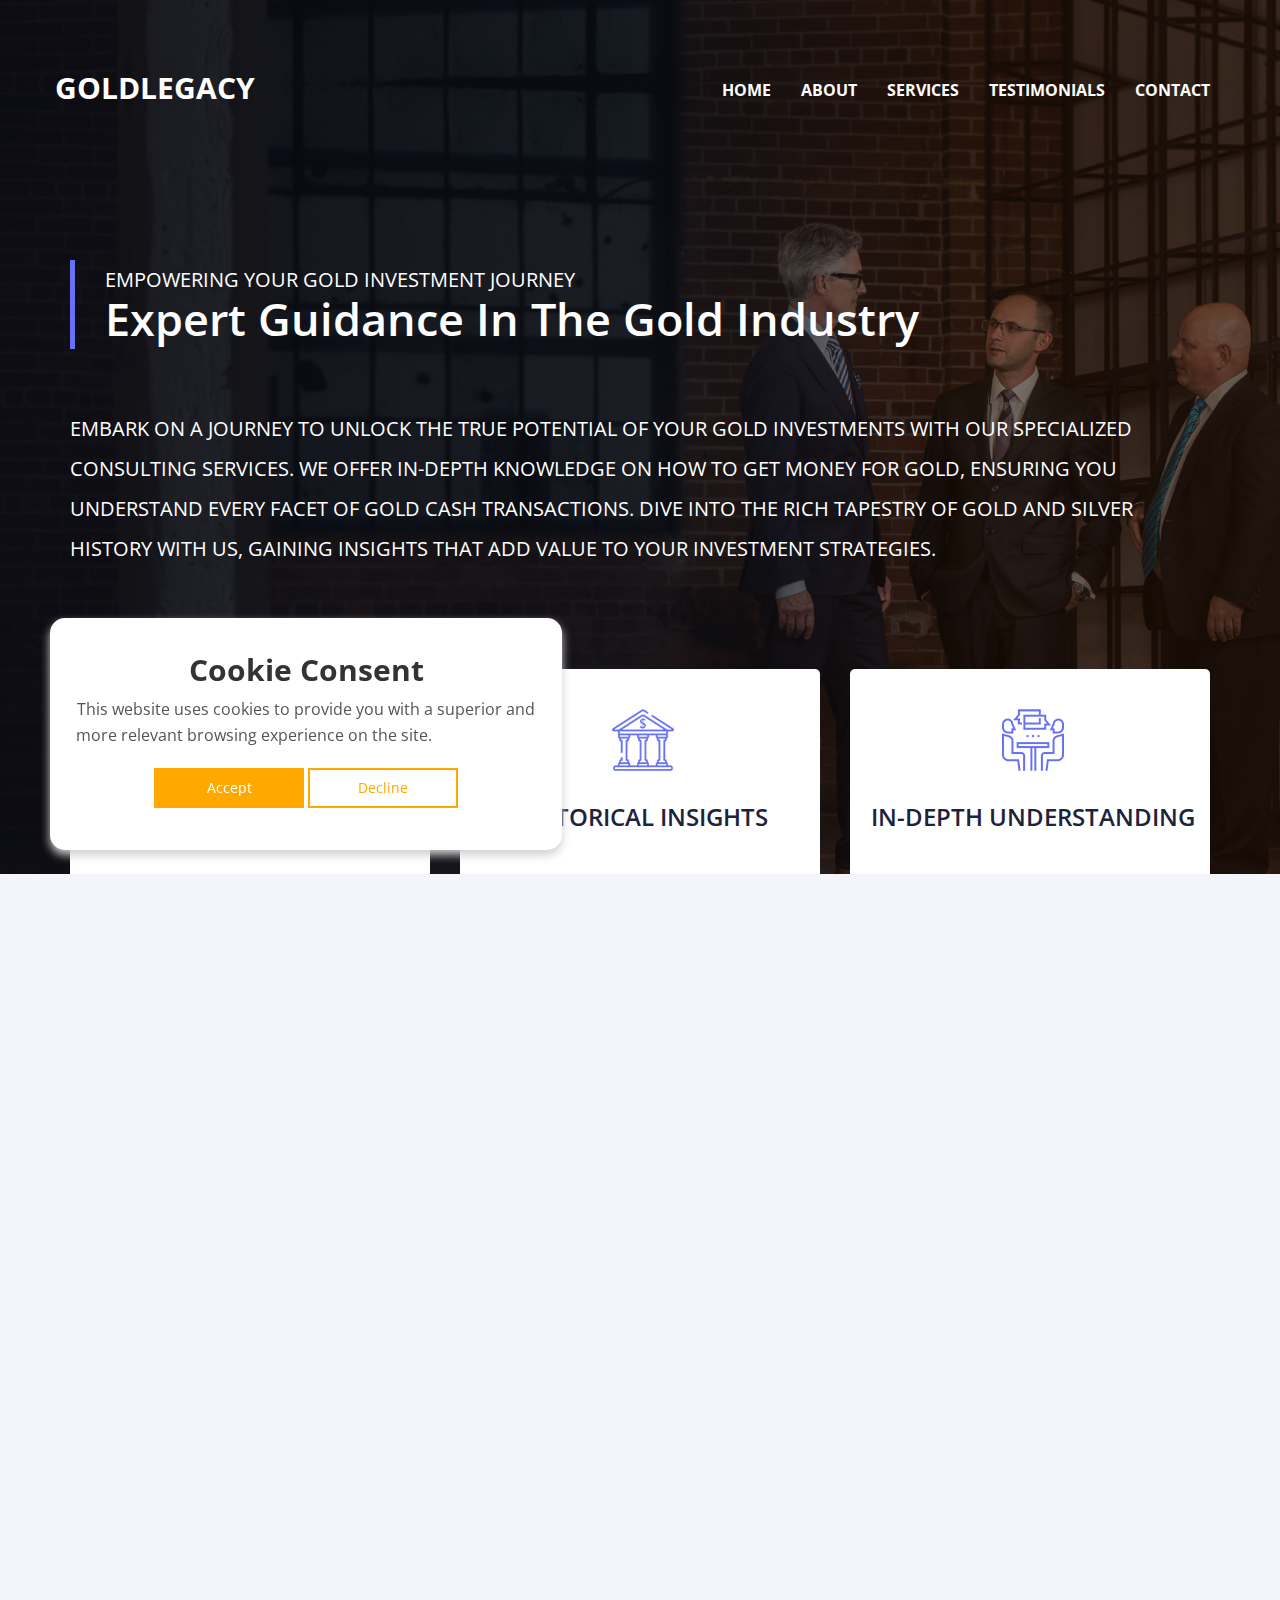
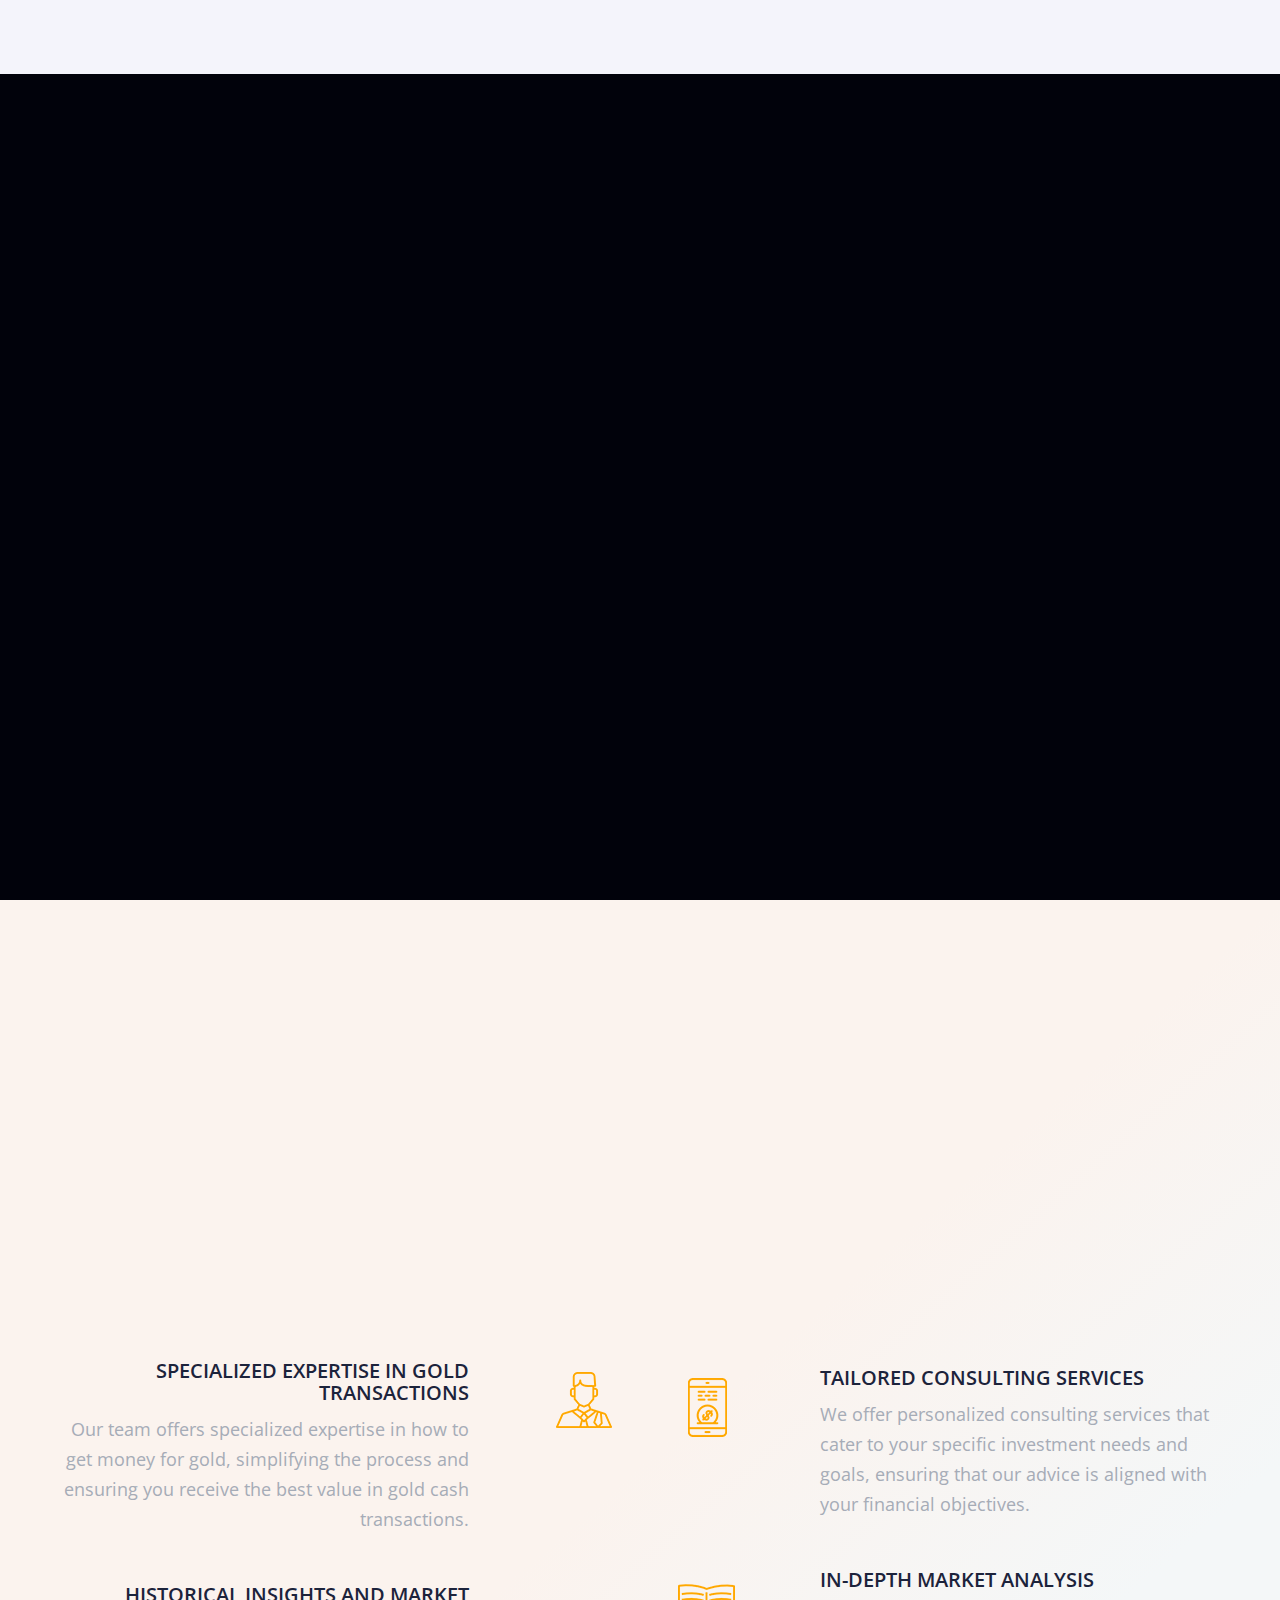
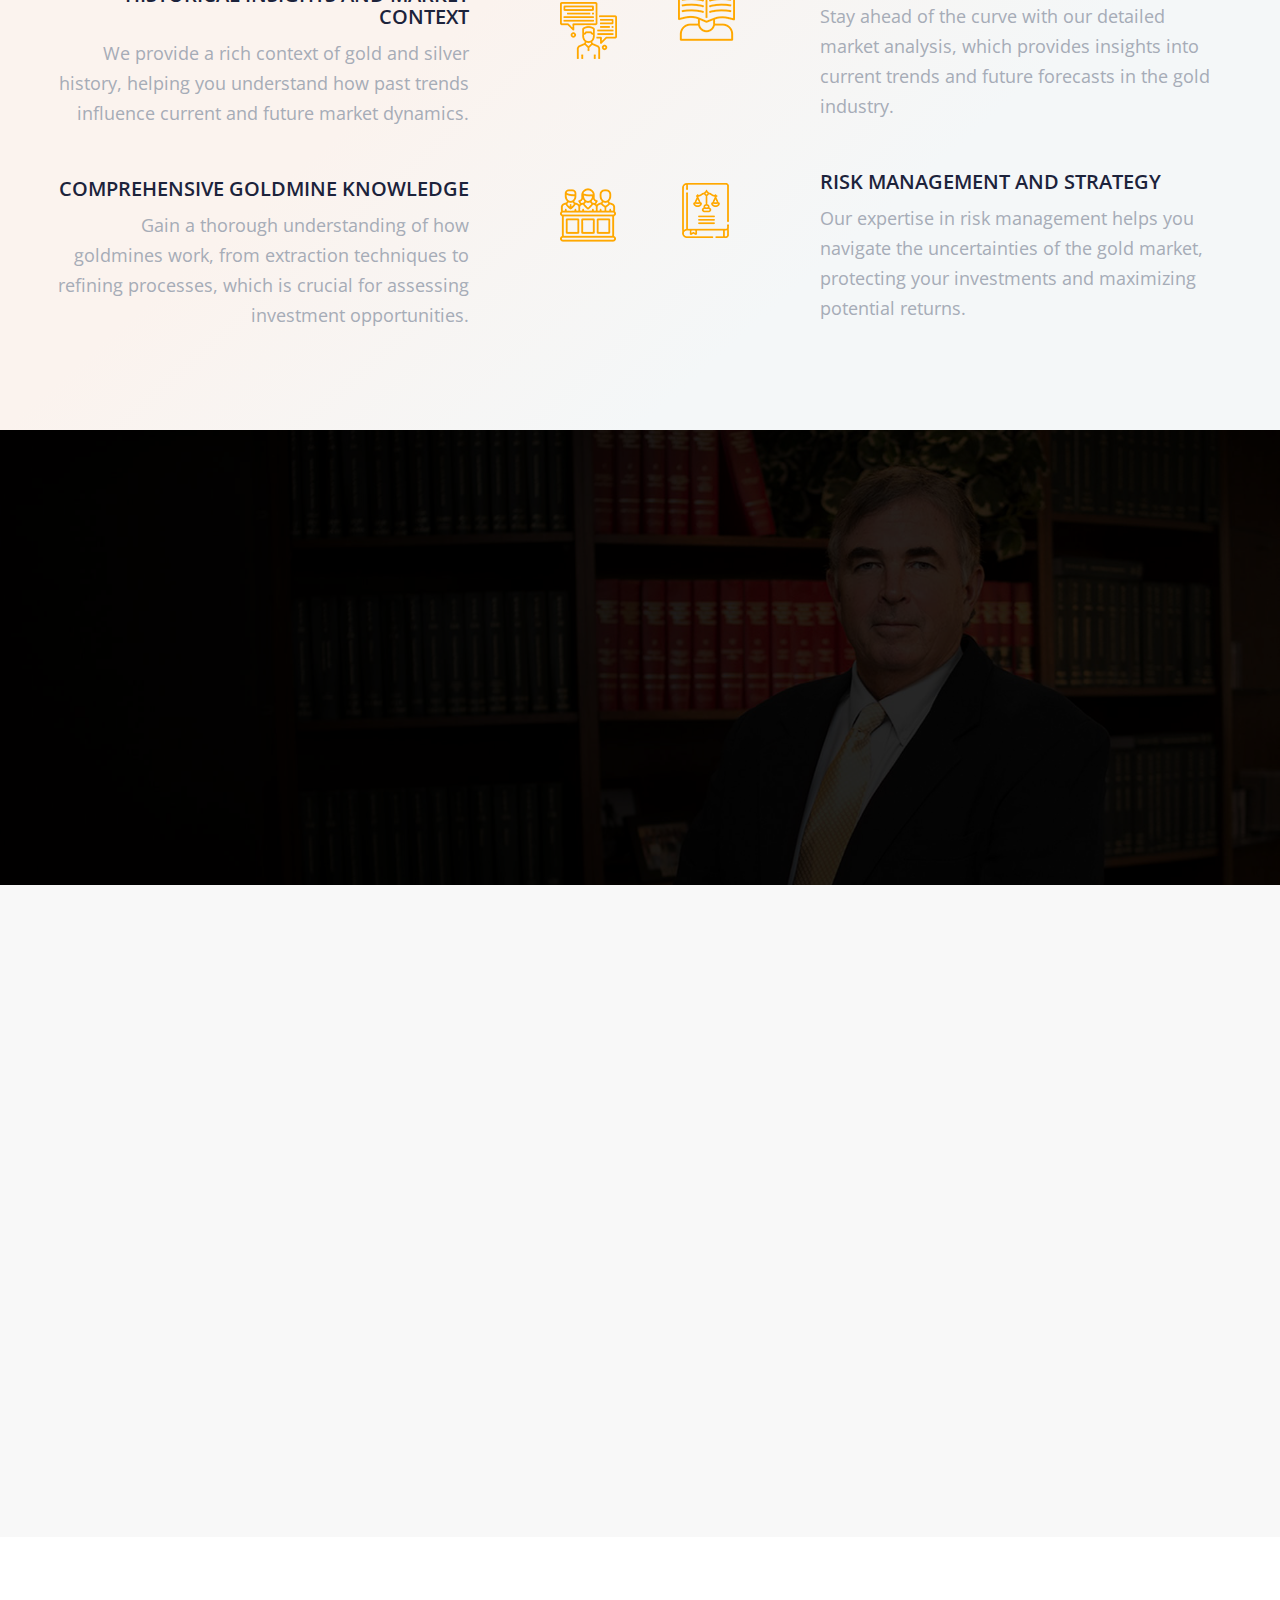
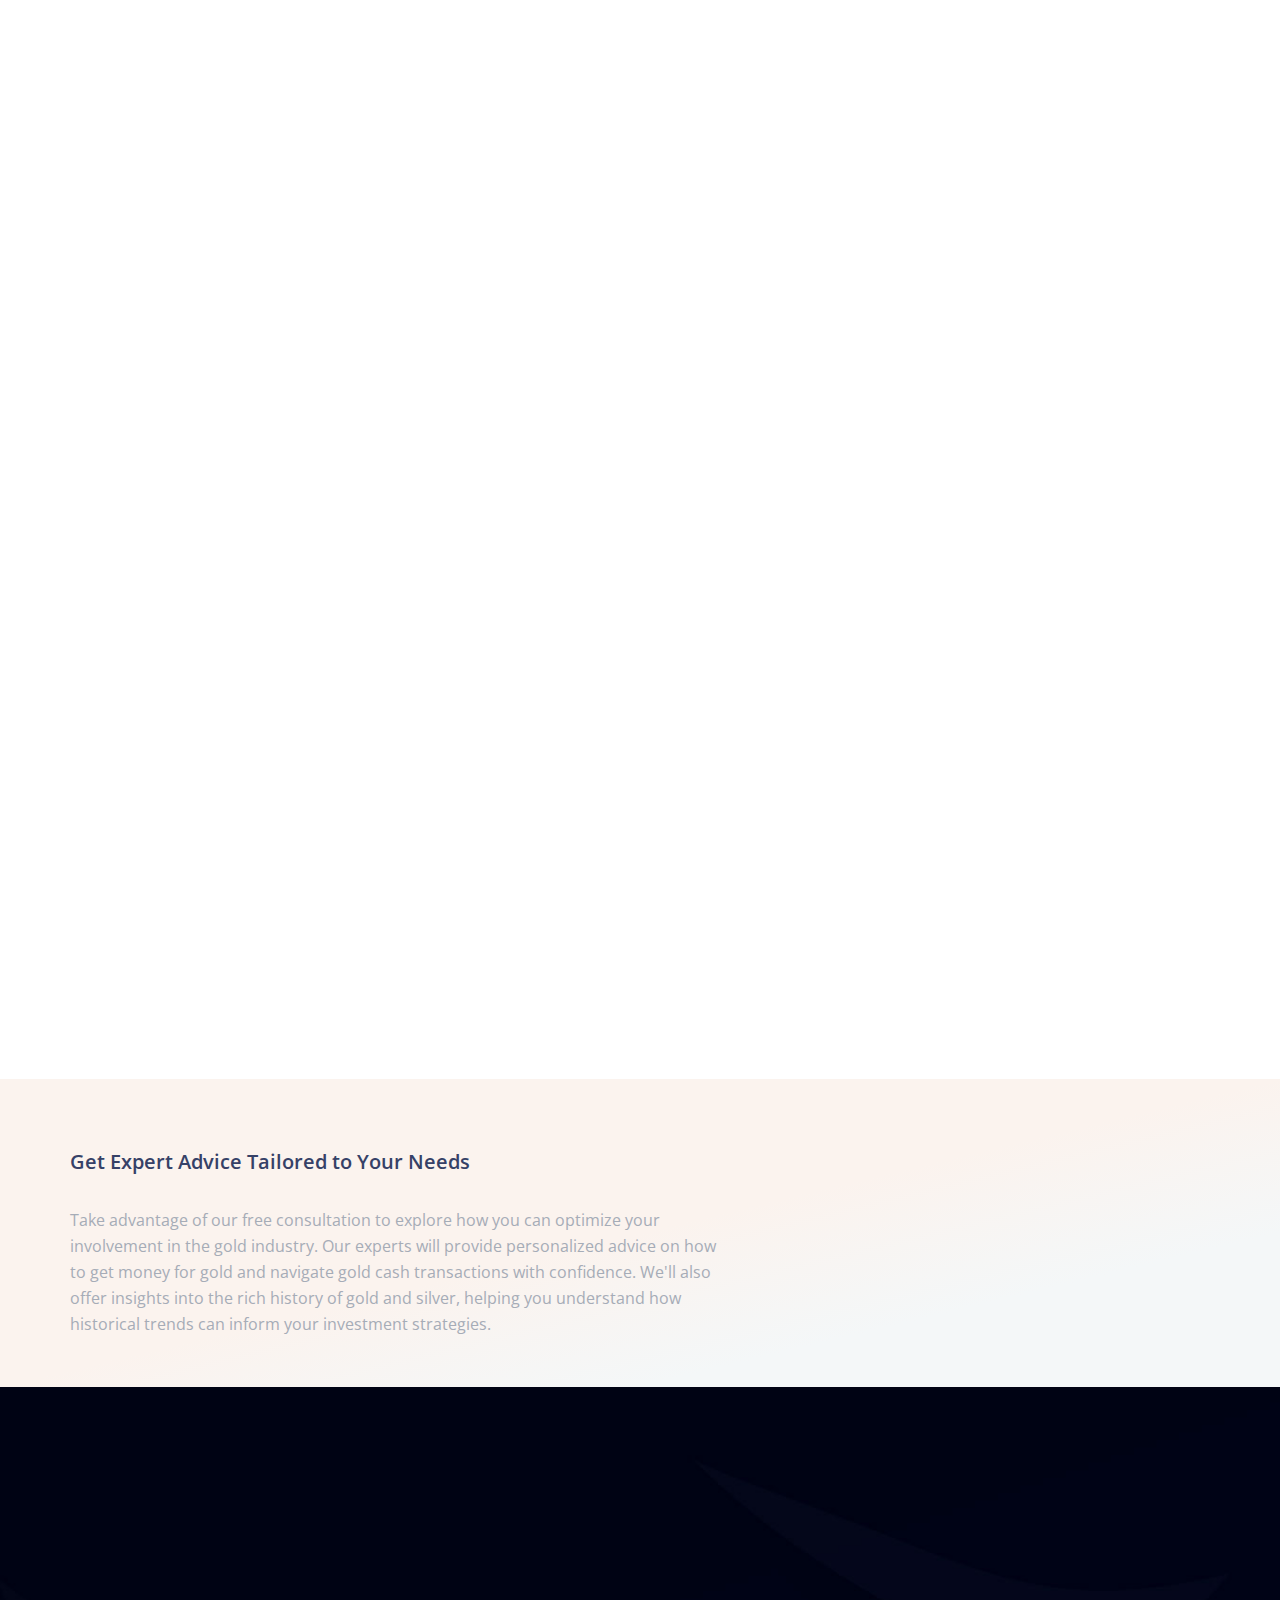
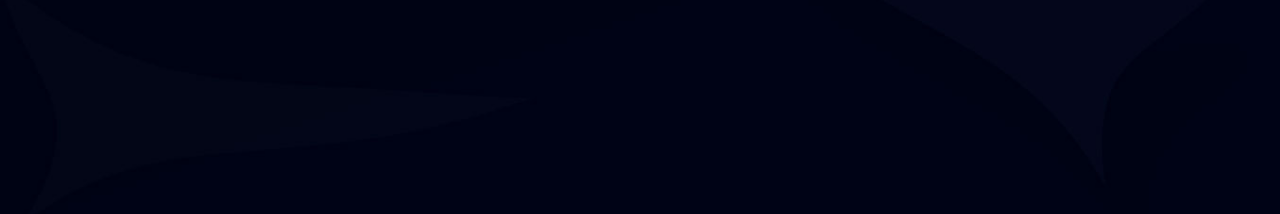
==== commit d66358b2: "WIP" ====
--- a/index.html
+++ b/index.html
@@ -273,7 +273,9 @@
                     </div>
                     <div
                         class="who_we_area col-md-5 col-sm-6 col-4pad wow fadeInUp"
-                    ></div>
+                    >
+                        <img src="assets/images/bg_video.jpg" alt="" />
+                    </div>
                 </div>
             </div>
         </div>
@@ -377,12 +379,6 @@
                                             />
                                         </li>
                                     </ul>
-                                </div>
-                                <div class="divTableCell text-center">
-                                    <img
-                                        src="assets/images/shap-center.png"
-                                        align="middle"
-                                    />
                                 </div>
                                 <div class="divTableCell">
                                     <ul class="Attorney">
@@ -551,6 +547,12 @@
                             alt=""
                         />
                     </div>
+                    <div class="item">
+                        <img
+                            src="assets/images/client_logo/client_logo-6.png"
+                            alt=""
+                        />
+                    </div>
                 </div>
                 <!--#End Our Partners assets/images -->
             </div>
--- a/assets/css/style.css
+++ b/assets/css/style.css
@@ -1114,7 +1114,6 @@
 
 .bg_blue_img {
     background-color: #01020b !important;
-    background: url(../images/bg_video.png) right top no-repeat;
 }
 .hed_img {
     margin: 30px 0px;
@@ -2960,7 +2959,6 @@
     }
     .bg_blue_img {
         background-color: #01020b !important;
-        background: url(../images/bg_video-c.png) right top no-repeat;
     }
 }
 
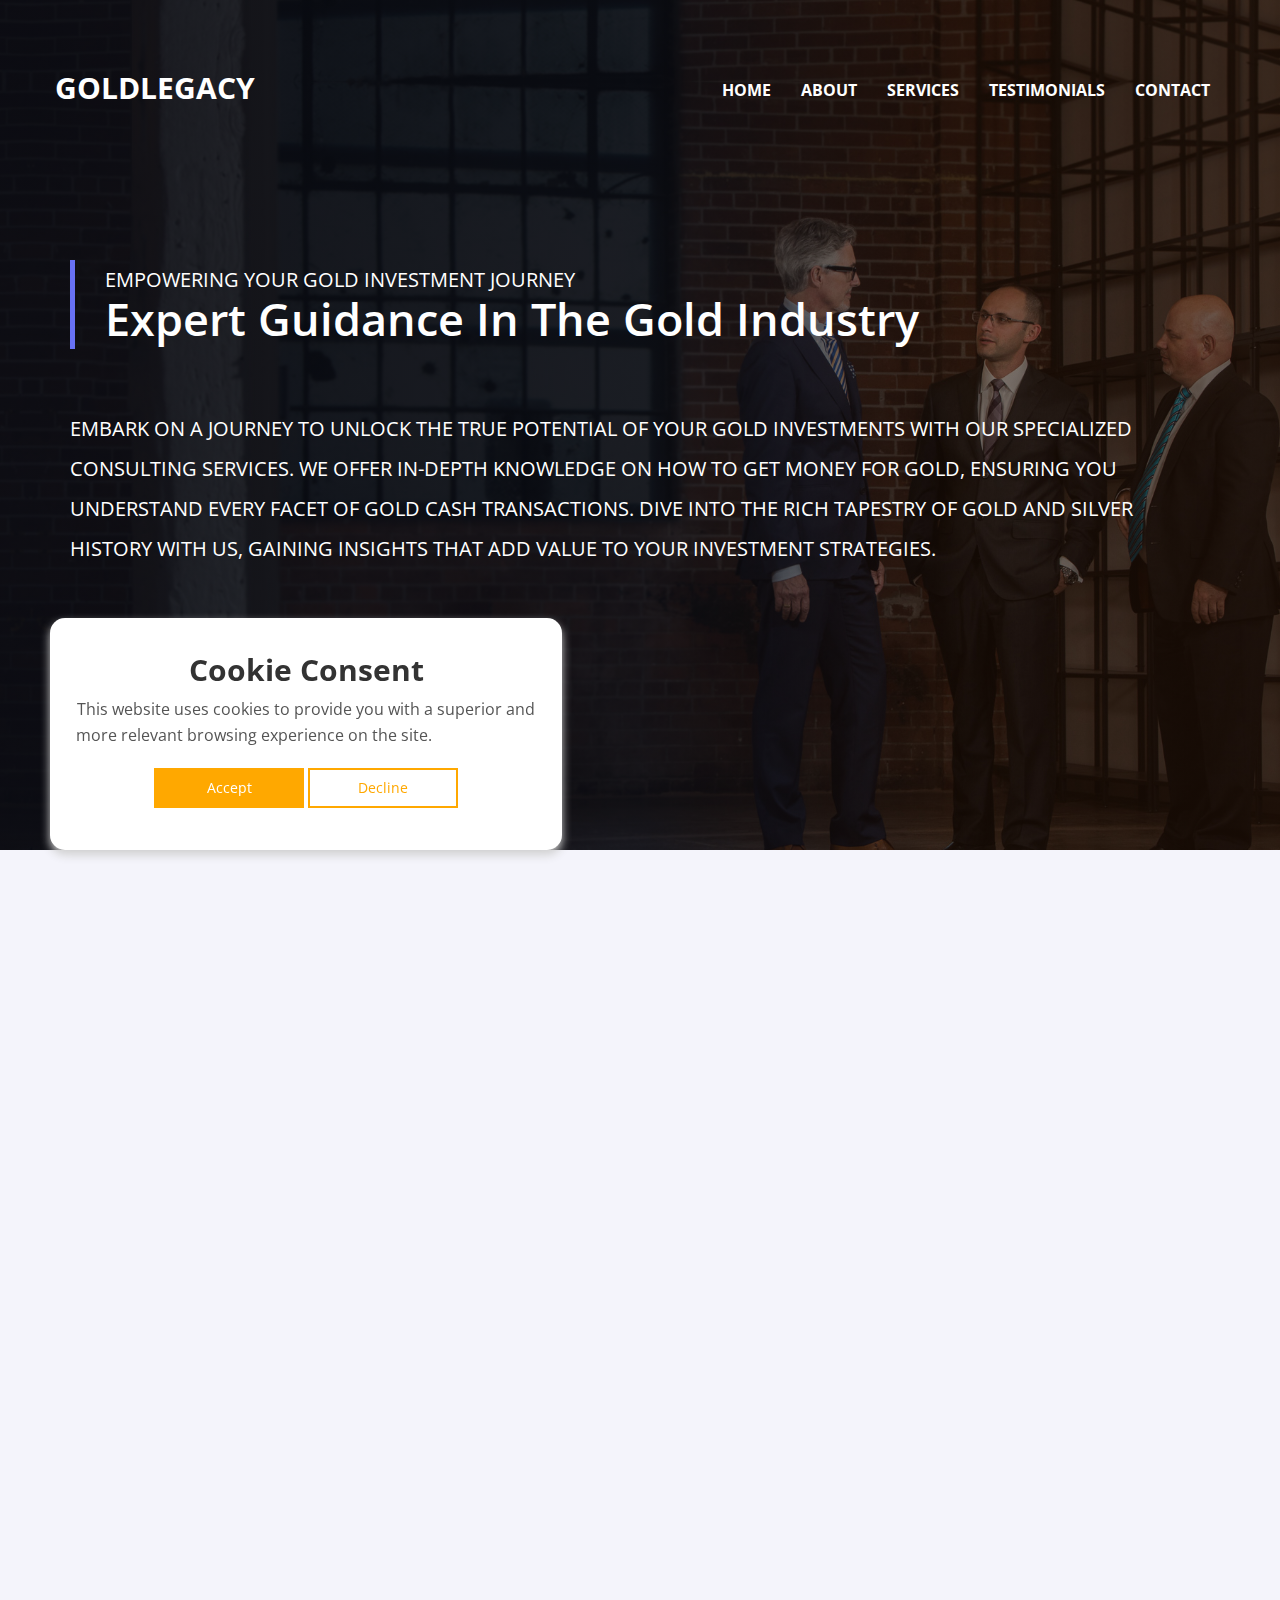
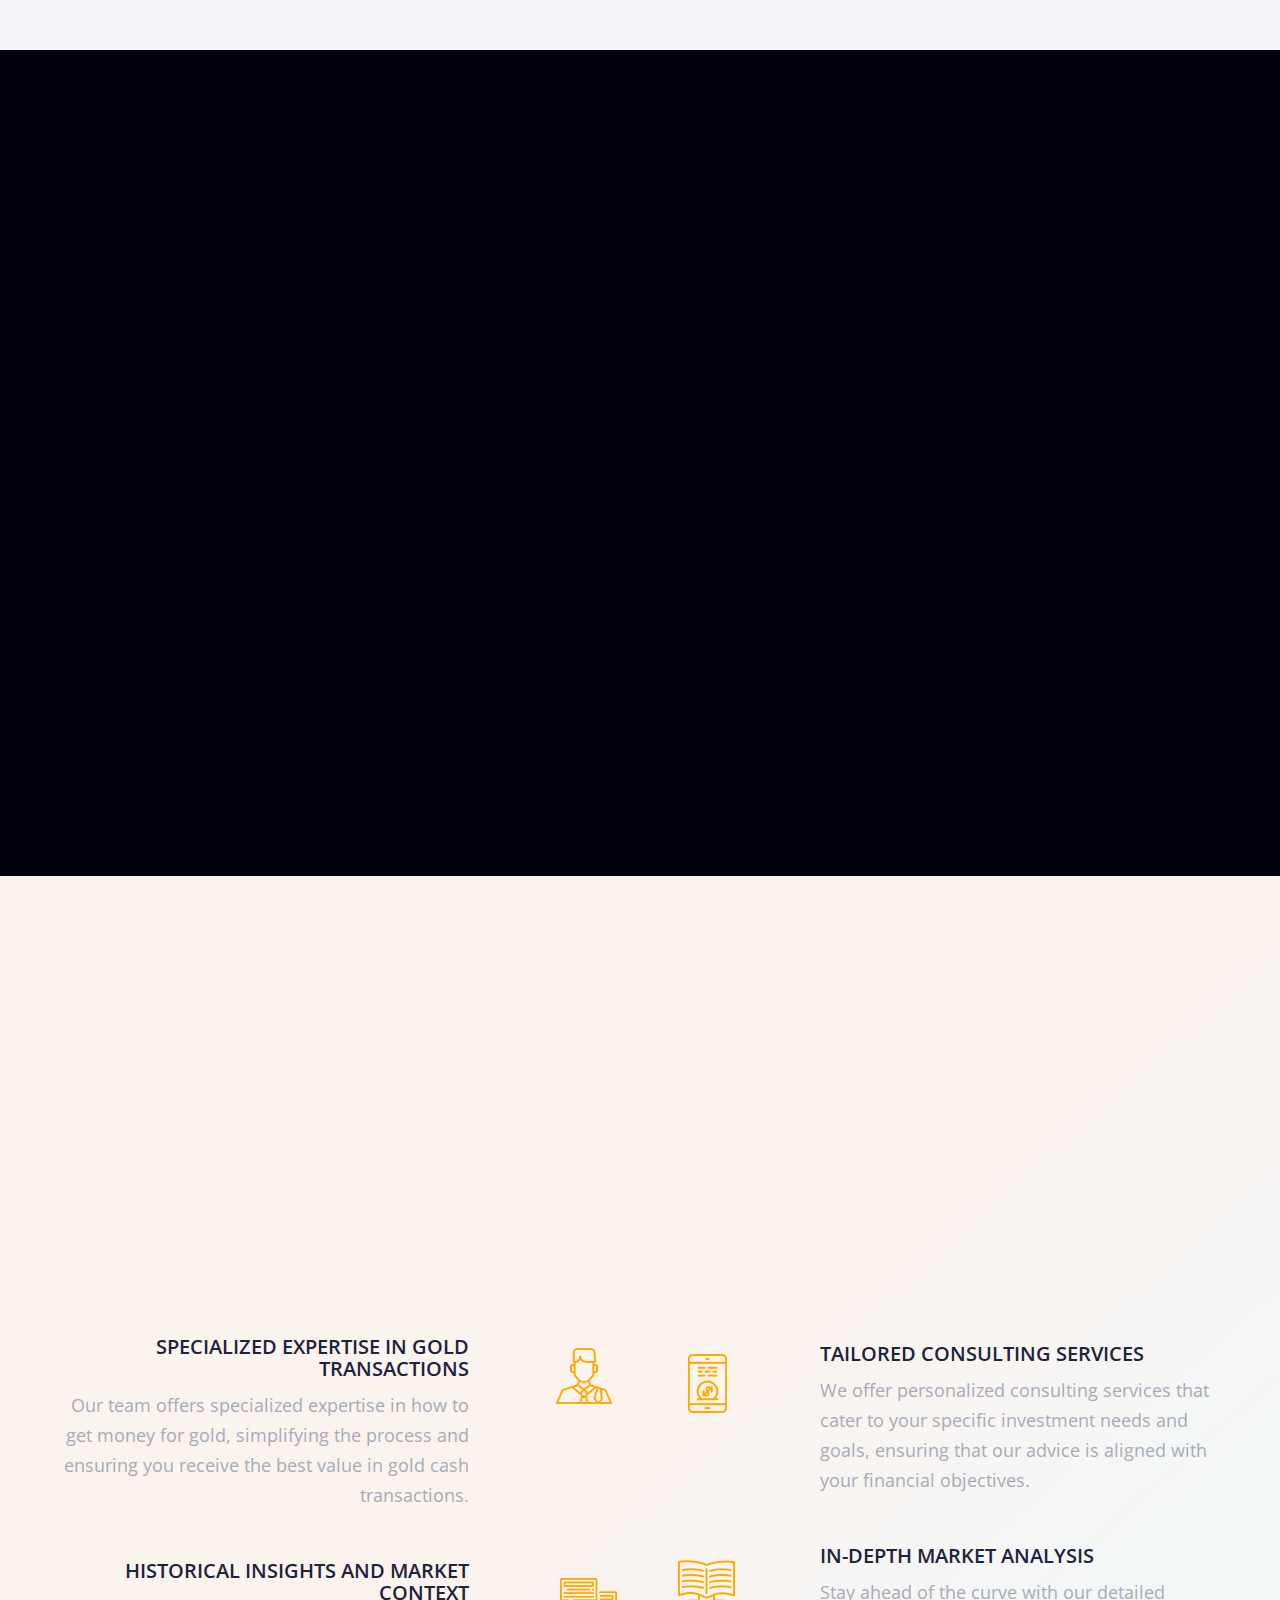
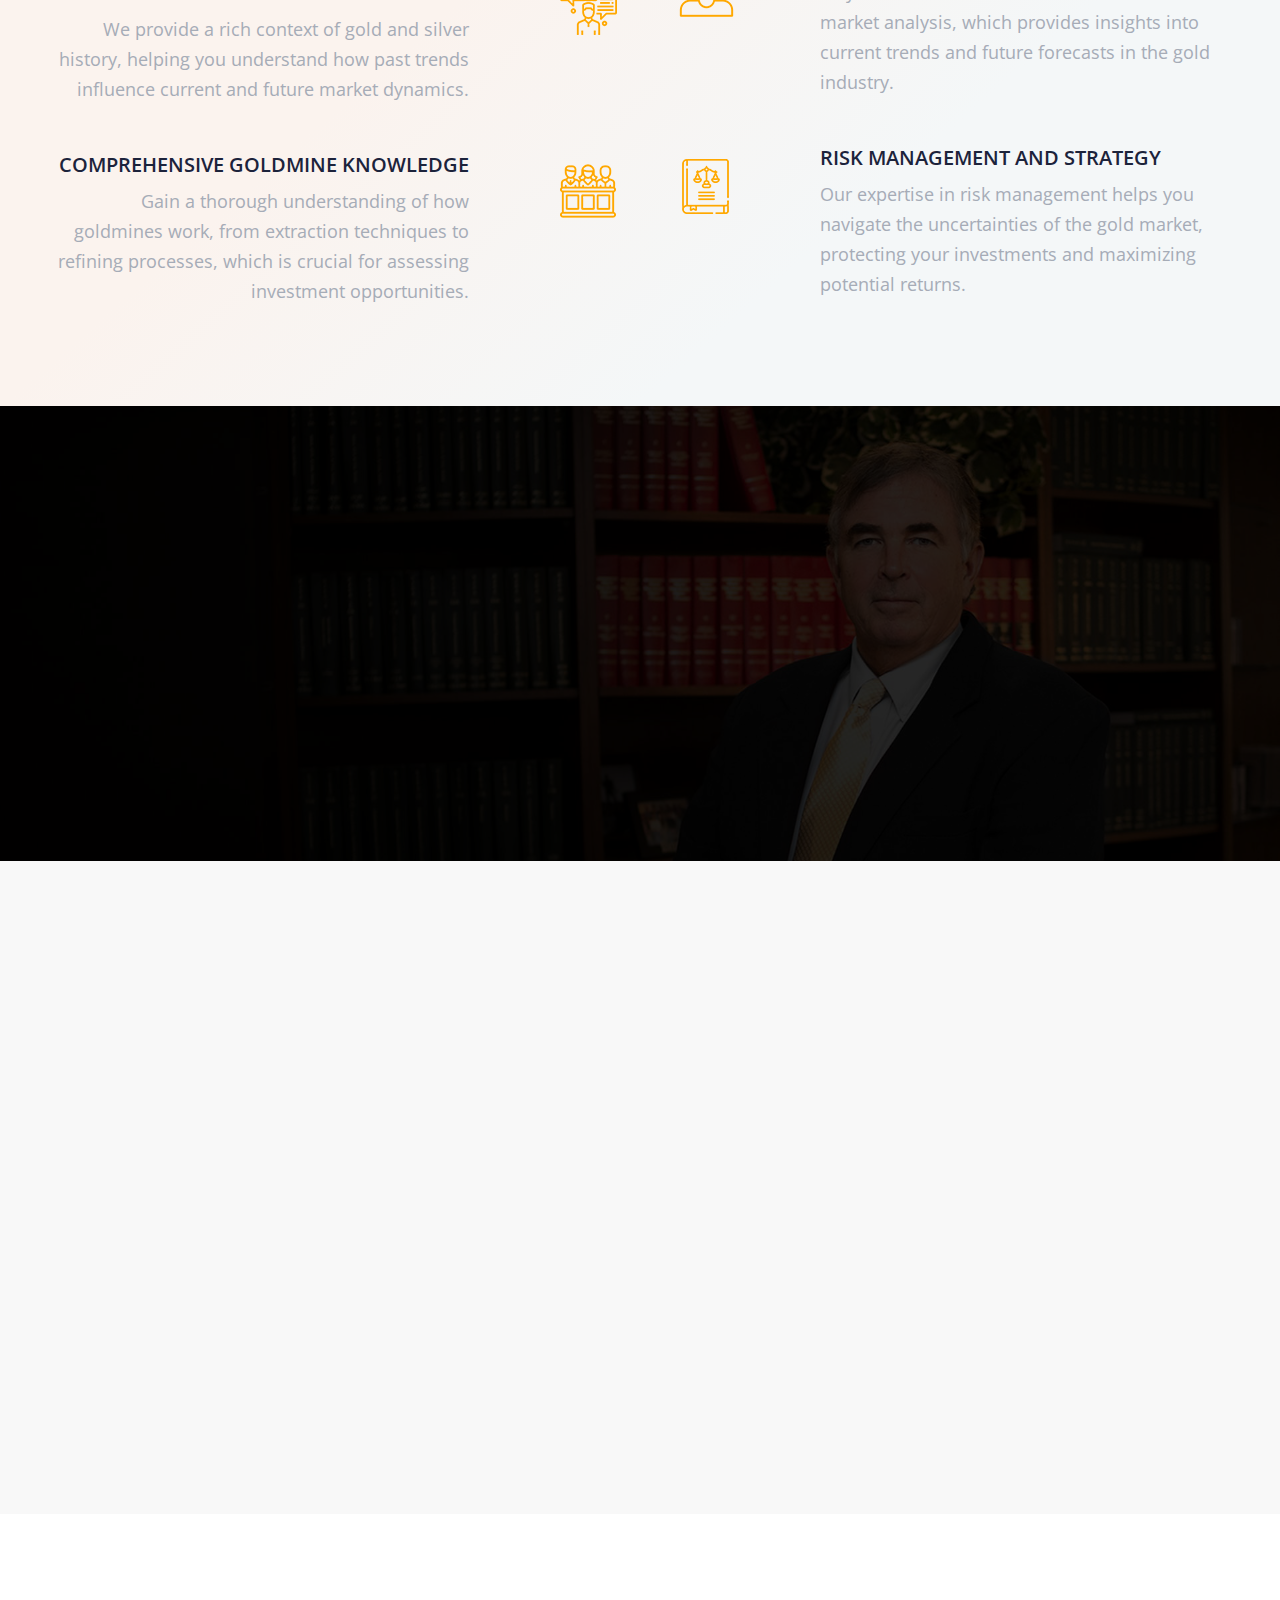
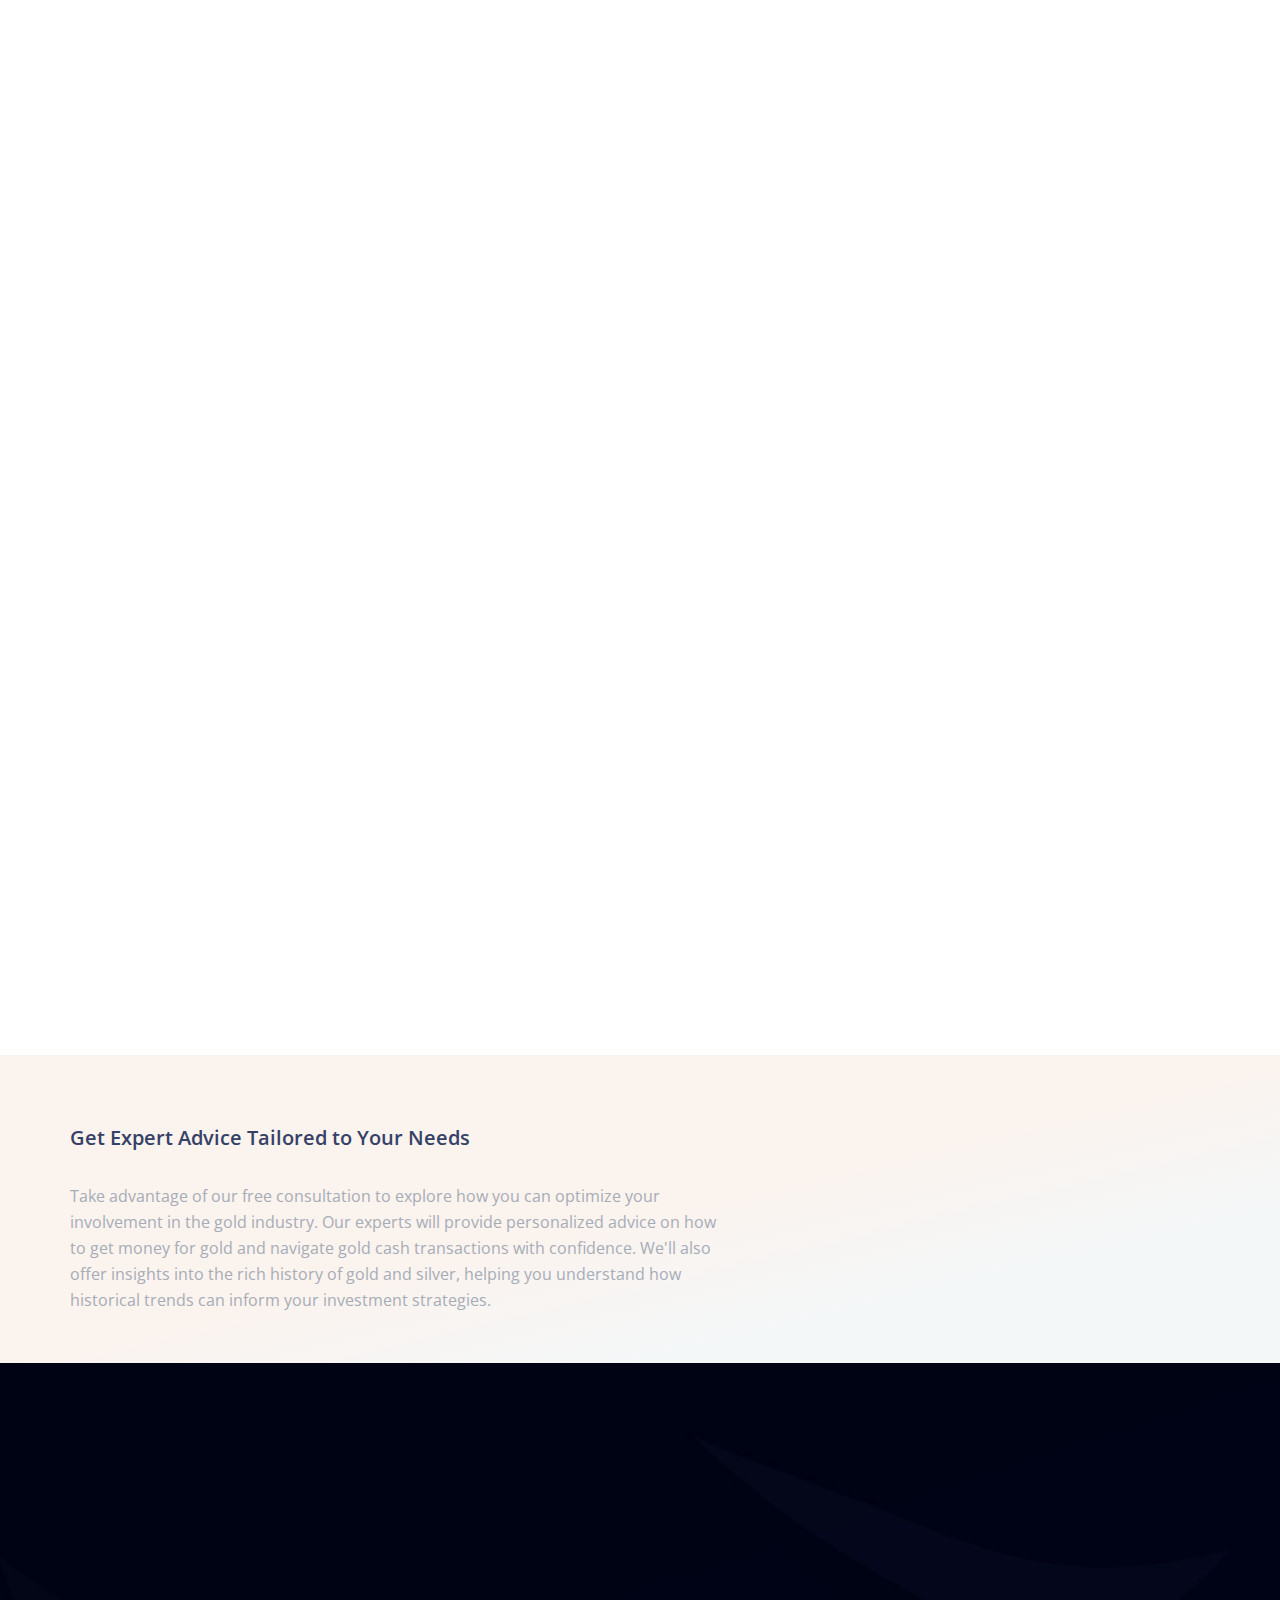
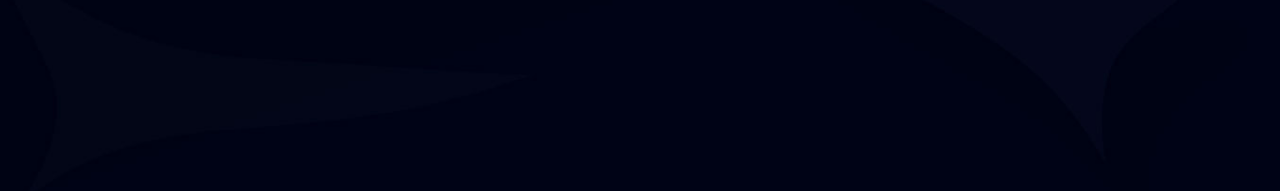
==== commit b490a5d0: "WIP" ====
--- a/index.html
+++ b/index.html
@@ -15,6 +15,13 @@
             rel="stylesheet"
             href="assets/vendors/font-awesome/css/font-awesome.min.css"
         />
+
+        <link
+            rel="shortcut icon"
+            href="assets/images/logo.png"
+            type="image/x-icon"
+        />
+
         <!-- Owlcarousel CSS-->
         <link
             rel="stylesheet"
@@ -101,7 +108,7 @@
                 </nav>
                 <!-- End Header_Area -->
                 <!-- #banner start -->
-                <section id="banner" class="pb_0">
+                <section id="banner" class="pb_100">
                     <div class="container">
                         <div class="row">
                             <!-- #banner-text start -->
@@ -137,35 +144,6 @@
                             </div>
                             <!-- /#banner-text End -->
                         </div>
-                        <div class="row mt-100 p-0">
-                            <!--#about-text start -->
-                            <div
-                                class="who_we_area col-md-4 col-sm-6 wow fadeInUp"
-                            >
-                                <div class="service-1 green-after"">
-                                <div class="servise-top wow fadeInUp">
-                                    <img src="assets/images/service_c.png" />
-                                </div>
-                                <h2 class="unify">Comprehensive Expertise</h2>
-                            </div>
-                        </div>
-                        <div class="who_we_area col-md-4 col-sm-6 wow fadeInUp">
-                            <div class="service-1 pink-after">
-                                <div class="servise-top wow fadeInUp">
-                                    <img src="assets/images/service_d.png" />
-                                </div>
-                                <h2 class="unify">Historical Insights</h2>
-                            </div>
-                        </div>
-                        <div class="who_we_area col-md-4 col-sm-6 wow fadeInUp">
-                            <div class="service-1 purple-after">
-                                <div class="servise-top wow fadeInUp">
-                                    <img src="assets/images/service_e.png" />
-                                </div>
-                                <h2 class="unify">In-Depth Understanding</h2>
-                            </div>
-                        </div>
-                        <!--#End about-text  -->
                     </div>
                 </section>
             </div>
--- a/assets/css/style.css
+++ b/assets/css/style.css
@@ -450,6 +450,7 @@
     -moz-background-size: cover;
     -o-background-size: cover;
     background-size: cover;
+    height: 850px;
 }
 .bg_free_img {
     background-image: url(../images/banner-bg-bottom.png);
